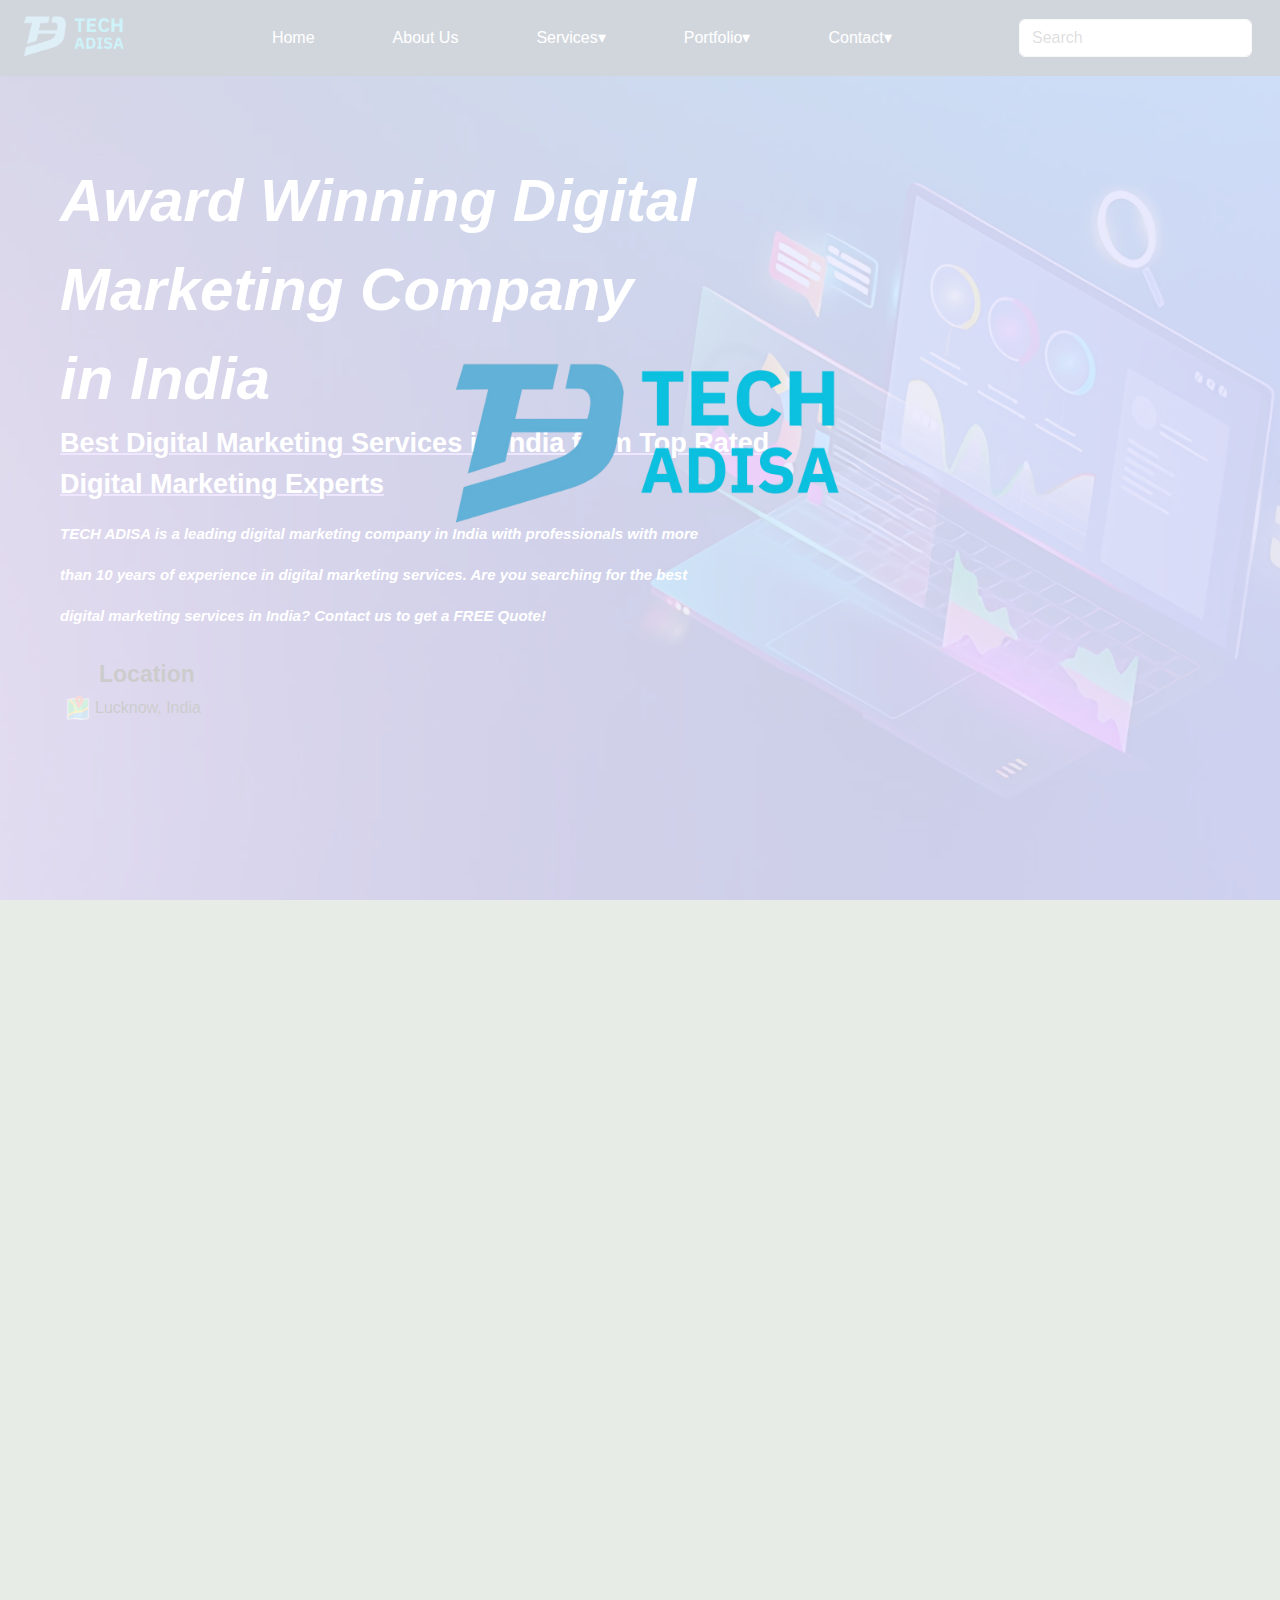
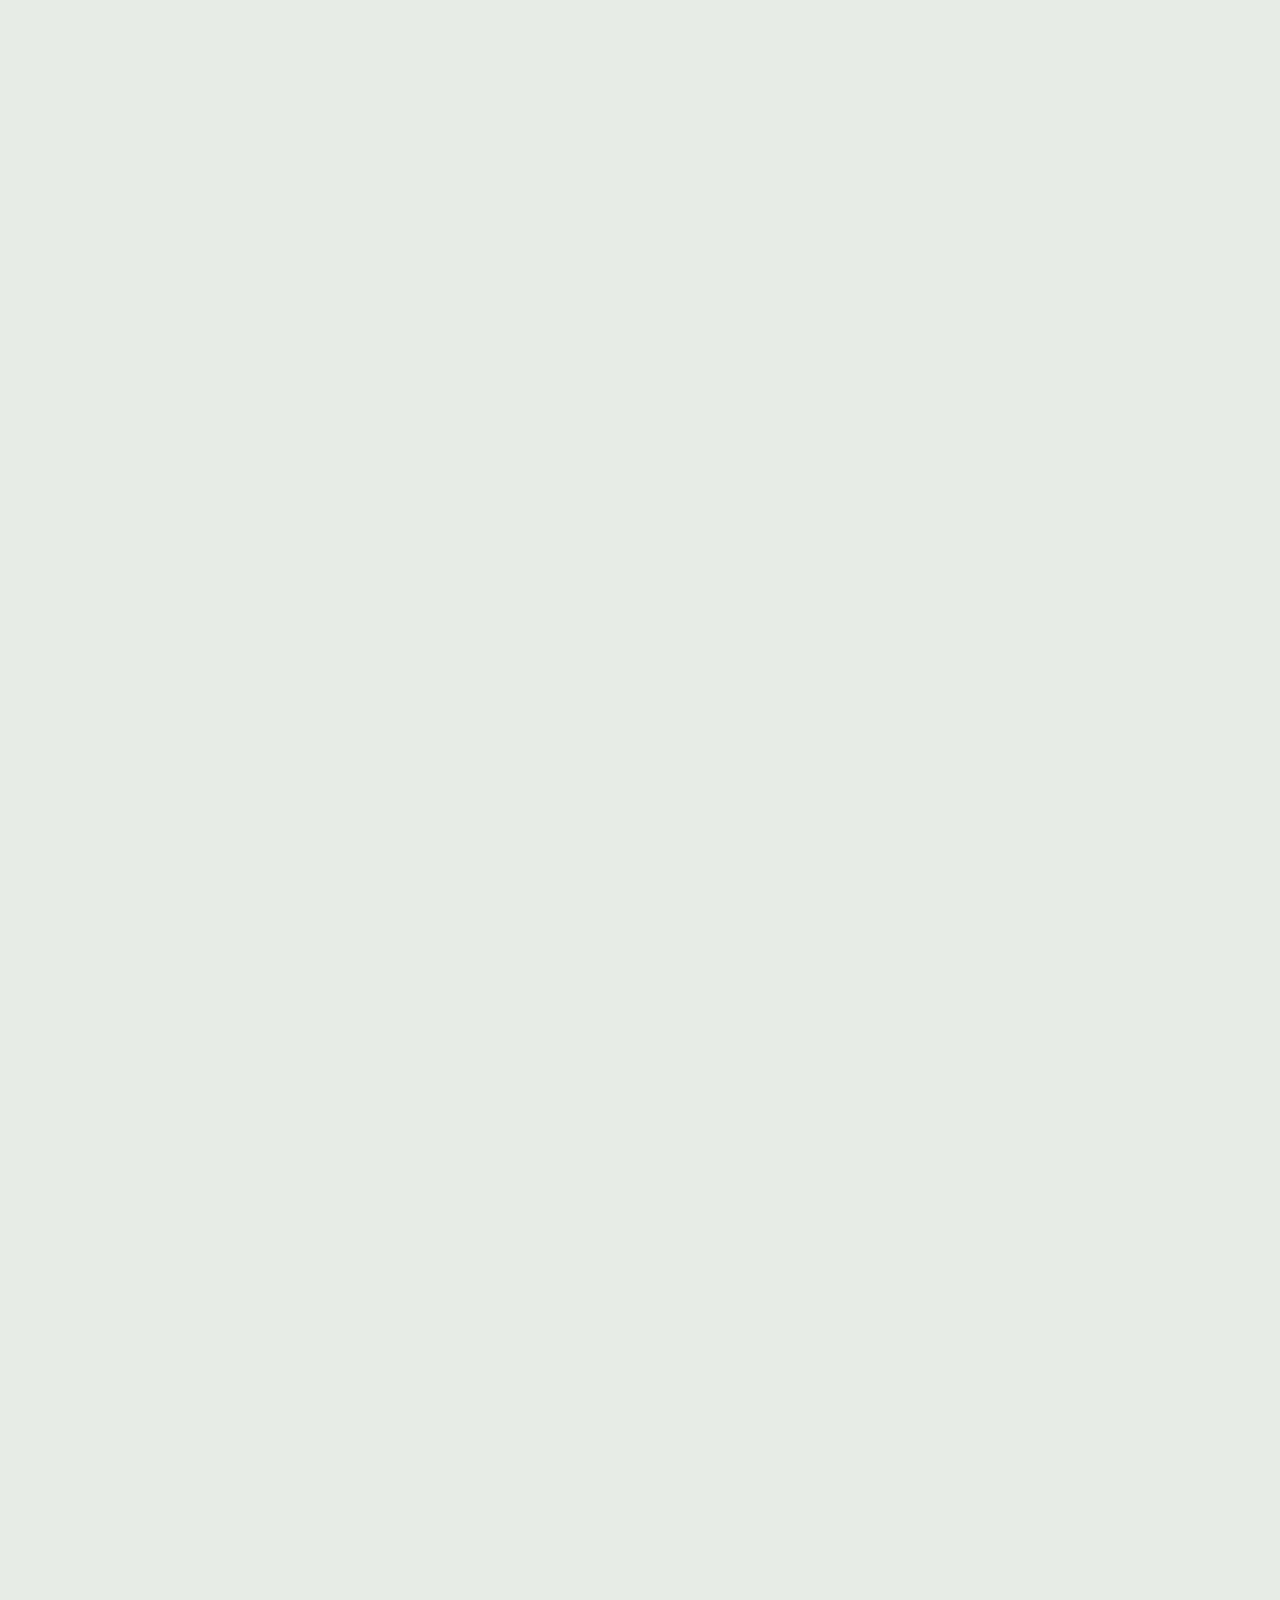
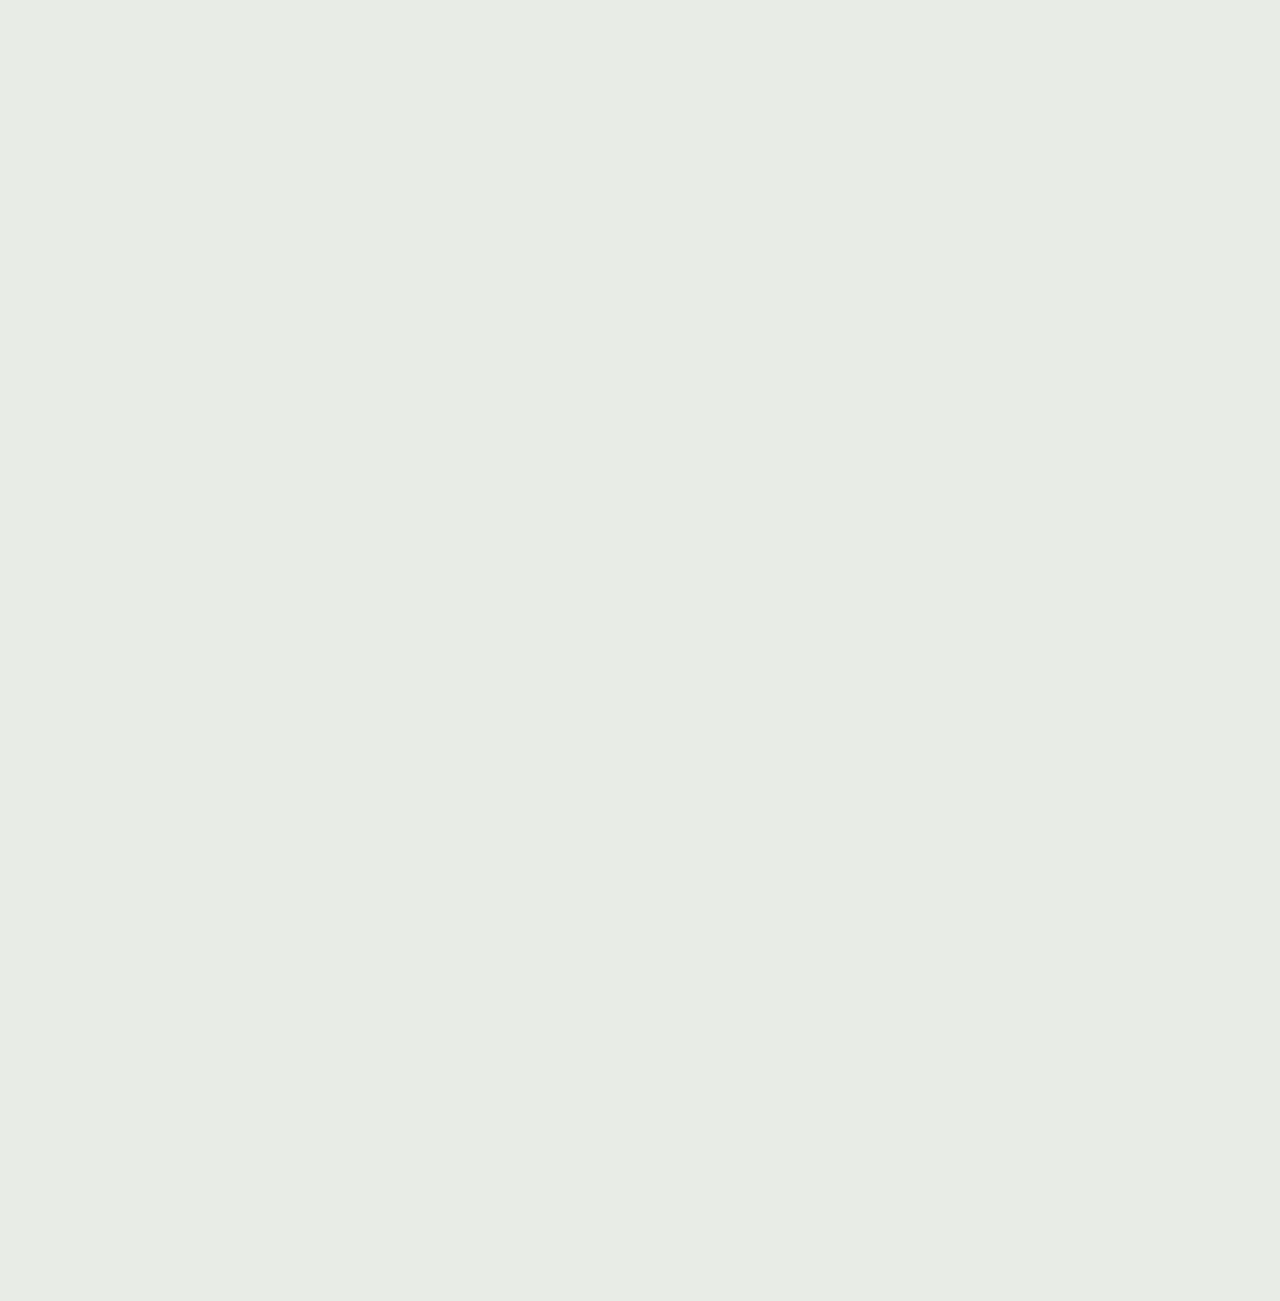
==== TECH-ADISA-main new (2)/TECH-ADISA-main/TECH-ADISA/index.html @ db312971 "Add files via upload" ====
<!DOCTYPE html>
<html lang="en">

<head>
  <meta charset="UTF-8">
  <meta name="viewport" content="width=device-width, initial-scale=1.0">
  <link rel="preconnect" href="https://fonts.googleapis.com">
  <link rel="preconnect" href="https://fonts.gstatic.com" crossorigin>
  <link href="https://fonts.googleapis.com/css2?family=Noto+Serif:ital,wght@0,100..900;1,100..900&display=swap"
    rel="stylesheet">
  <title>Tech Adisa</title>
  <link href="https://cdn.jsdelivr.net/npm/bootstrap@5.3.3/dist/css/bootstrap.min.css" rel="stylesheet"
    integrity="sha384-QWTKZyjpPEjISv5WaRU9OFeRpok6YctnYmDr5pNlyT2bRjXh0JMhjY6hW+ALEwIH" crossorigin="anonymous">
  <link rel="stylesheet" href="styles.css">
  <link rel="stylesheet" href="https://cdnjs.cloudflare.com/ajax/libs/font-awesome/4.7.0/css/font-awesome.min.css">
</head>

<body>
  <div id="preloader">
    <a href="#"><img src="images/logo.png" alt="Company Logo"></a>
    <a href="#"><img src="images/TECH-ADISA.png" alt="Company Logo"></a>
  </div>

  <main>
    <nav class="navbar">
      <div class="logo">
        <a href="#"><img src="images/logo.png" alt="Company Logo"></a>
        <a id="tech" href="#">
          <img src="images/TECH-ADISA.png" alt="Company Logo">
        </a>

      </div>
      <ul class="nav-links">
        <li class="dropdown">
          <a href="#home">Home</a>
        </li>
        <li class="dropdown">
          <a href="#about">About Us</a>
        </li>
        <li class="dropdown">
          <a href="#services">Services▾</a>
          <div class="dropdown-content">
            <a href="#service1">SEO Services</a>
            <ul class=" dropdown menu dropdown sub-menu">
              <li>
                <a class="dropdown-item" href="#">Local SEO</a>
              </li>
              <li>
                <a class="dropdown-item" href="#">Small bussiness SEO</a>
              </li>
              <li>
                <a class="dropdown-item" href="#">Outsource SEO</a>
              </li>
              <li>
                <a class="dropdown-item" href="#">On page SEO</a>
              </li>
              <li>
                <a class="dropdown-item" href="#">Off page SEO</a>
              </li>
            </ul>
            <a href="#service2">SMM Services</a>
            <a href="#service3">Social media management6</a>
            <a href="#service4">SMO Services</a>
            <a href="#service5">Software</a>
            <a href="#service6">PPC Services</a>
            <a href="#service7">Web Development</a>
            <a href="#service7">Graphic Design</a>
            <a href="#service7">Web Design Services</a>
          </div>
        </li>
        <li class="dropdown">
          <a href="#portfolio">Portfolio▾</a>
          <div class="dropdown-content">
            <a href="#portfolio1">Projects</a>
            <a href="#portfolio2">Case Studies</a>
          </div>
        </li>
        <li class="dropdown">
          <a href="#contact">Contact▾</a>
          <div class="dropdown-content">
            <a href="#contact1">Reach Us</a>
          </div>
        </li>
      </ul>
      <form class="d-flex" role="search">
        <input class="form-control me-2" type="search" placeholder="Search" aria-label="Search">
      </form>
      <div class="hamburger" onclick="toggleMenu()">
        <div class="line"></div>
        <div class="line"></div>
        <div class="line"></div>
      </div>
    </nav>

    <div class="background-container">
      <!-- Main content goes here -->
      <h1 class="text">Award Winning Digital Marketing Company in India</h1>
      <p id="underline" class="text">Best Digital Marketing Services in India from Top Rated Digital Marketing Experts
      </p>
      <p id="discription" class="text">TECH ADISA is a leading digital marketing company in India with professionals
        with more than 10 years of experience in digital marketing services.

        Are you searching for the best digital marketing services in India? Contact us to get a FREE Quote!</p>
      <h3 class="text" id="location" style="text-decoration: none;">Location</h3>
      <a style="text-decoration: none;" class="text" href="https://maps.app.goo.gl/wtgh5M9cPgE8fZ1Z8">
        <img src="images/map.png" alt="Small Image" class="responsive-image">
        <span class="map">Lucknow, India</span>
      </a>
      </a>
    </div>

    <div class="title-container">
      <h1 class="main-title">The Companies We Empower</h1>
    </div>

    <div class="wrapper">
      <div class="item item1"><img class="photo" src="images/logo-1.png" alt="3M Logo"></div>
      <div class="item item2"><img src="images/logo-2.png" alt="Barstool Store Logo"></div>
      <div class="item item3"><img src="images/logo-3.png" alt="Budweiser Logo"></div>
      <div class="item item4"><img src="images/logo-4.png" alt="BuzzFeed Logo"></div>
      <div class="item item5"><img src="images/logo-5.png" alt="Forbes Logo"></div>
      <div class="item item6"><img src="images/logo-6.png" alt="Macy's Logo"></div>
      <div class="item item7"><img src="images/logo-1.png" alt="Men's Health Logo"></div>
      <div class="item item8"><img src="images/logo-4.png" alt="MrBeast Logo"></div>
    </div>
    <hr>

    <div class="headline-container">
      <h1 class="headline">Grow Your Business with RankON Technologies: A Trusted Digital Marketing Company In India
      </h1>
    </div>

    <div class="container2">
      <!-- Left Side: Image Section -->
      <div class="image-section">
        <img src="images/emoloyee.jpeg" alt="Main Image" class="main-image">
        <div class="small-images">
          <img src="images/mini-images1.jpg" alt="Small Image 1" class="small-image">
          <img src="images/mini-images2.jpg" alt="Small Image 2" class="small-image">
          <img src="images/mini-images3.jpg" alt="Small Image 3" class="small-image">
          <img src="images/mini-images4.jpg" alt="Small Image 4" class="small-image">
        </div>
      </div>

      <!-- Right Side: Content Section -->
      <div class="content-section spacing-between-paragraphs">
        <p>TECH ADISA has helped more than 500 businesses to get top-quality digital marketing services
          worldwide. Our digital marketing company has been helping businesses for more than 10 years and offering the
          best digital marketing services to make their business more profitable.</p>


        <p>Our digital marketing company can design and execute digital marketing strategies for various platforms like
          Facebook, Twitter, Instagram, Pinterest, YouTube and more.</p>


        <p>Our efforts are not limited to creating digital marketing strategies only, but we provide comprehensive
          digital marketing services. Tech Adisa is a certified digital marketing company with more than 20+
          team members having great experience in providing digital marketing services. If you are a business and want
          to know how digital marketing can help your business to grow then we can offer you digital marketing
          consulting at very affordable charges.</p>
        <!-- More content -->
      </div>
    </div>
    </div>
    <!--our story -->
    <div class="our-story">
      <div class="container">
        <div class="main-text">
          <h4>Our Story</h4>
          <p>
            Transforming your vision into digital success with cutting-edge marketing strategies and innovative web
            development solutions.
          </p>
        </div>
        <div class="wrapper">
          <div class="container3">
            <i class="fa solid fa-user-plus"></i>
            <span class="num" data-value="400">000</span>
            <span class="team">team size</span>
          </div>
          <div class="container3">
            <i class="fa solid fa-user-plus"></i>
            <span class="num" data-value="340">120</span>
            <span class="team">experience</span>
          </div>
          <div class="container3">
            <i class="fa solid fa-user-plus"></i>
            <span class="num" data-value="890">435</span>
            <span class="team">project</span>
          </div>
        </div>
      </div>
   </div>
    </div>
    </div>

    <!-- what we do-->
    <div class="what-we-do">
      <div class="container">
        <div class="we-do-desc">
          <div class="row">
            <div class="col-md-6">
              <h2>What We Do</h2>
              <h3>Fast, Secure, SEO & Mobile Friendly <br>
                Website Development Services In India</h3>
            </div>
            <div class="col-md-6">
              <p>
                It is time to make a change. Our team will assist you in planning and implementing a
                complete system makeover for improved usability and scalability.
              </p>
            </div>
          </div>
        </div>
        <div class="wedo-card-box">
          <div class="row">
            <div class="col-md-4">
              <div class="wedo-card">
                <div class="card-body">
                  <h5 class="card-title">Digital Marketing</h5>
                  <p class="card-body">
                    We provide digital marketing services to help businesses grow and reach their target audience.
                  </p>
                  <a href="form.html" class="btn btn-primary">more</a>
                </div>
              </div>
            </div>
            <div class="col-md-4">
              <div class="wedo-card">
                <div class="card-body">
                  <h5 class="card-title">web development</h5>
                  <p class="card-body">
                    We provide digital marketing services to help businesses grow and reach their target audience.
                  </p>
                  <a href="form.html" class="btn btn-primary">more</a>
                </div>
              </div>
            </div>
          </div>
        </div>
      </div>
    </div>
    <!--engagement model-->
    <div class="eng-model">
      <div class="container">
        <div class="head-text text-start">
          <h4><b>Our engagement models empower you to determine<br>
              control and responsibility with ease</b></h4>
          <p>Unlock maximum ROI with techadisa dynamic engagement models tailored to suit your project
            needs,empowering
            customers to choose the perfect fit <br>
            for success. Trust our expertise for suggested engagement models aligned with your project requirements.
          </p>
        </div>
        <div class="eng-card-box">
          <div class="row">
            <div class="col-md-4">
              <div class="first eng-card">
                <div class="card-body">
                  <div class="card-title">
                    <img src="tag.png" alt="icon" width="42" height="40">
                    <h5><b>Fix price Projects</b></h5>
                  </div>
                  <p class="card-text">pre decide price structure that suits small and medium enterprises.</p>
                  <a href="form.html" class="btn btn-primary">more</a>
                </div>
              </div>
            </div>
            <div class="col-md-4">
              <div class=" second eng-card">
                <div class="card-body">
                  <div class="card-title">
                    <img src="" alt="icon" width="42" height="40">
                    <h5><b>Time and material model.</b></h5>
                  </div>
                  <p class="card-text">time & resource as basis parameter for flexible development model.</p>
                  <a href="form.html" class="btn btn-primary">more</a>
                </div>
              </div>
            </div>
            <div class="col-md-4">
              <div class="third eng-card">
                <div class="card-body">
                  <div class="card-title">
                    <img src="" alt="icon" width="42" height="40">
                    <h5><b>Hire a team</b></h5>
                  </div>
                  <p class="card-text">Choose the resource for complete involvement in project development</p>
                  <a href="form.html" class="btn btn-primary">more</a>
                </div>
              </div>
            </div>
          </div>
        </div>
      </div>
    </div>
  </main>

  <footer>
    <!-- Footer content -->
    <div id="newsletter" class="newsletter">
      <h2>Subscribe to our newsletter </h2>
      <ul class="d-flex justify-content-between p-4">
        <li>Latest technology buzz</li>
        <li>Thought leadership content</li>
        <li>Annoucement and promotions</li>
        <li>Thought Leadership Content</li>
      </ul>
      <form class="d-flex" role="search">
        <input class="form-control " type="search" placeholder=" Enter email" aria-label="Search">
        <button class="btn btn-outline-dark" type="submit"> Subscribe
          now</button>
      </form>
    </div>
    <!-- Section: Social media -->
    <footer class="text-center text-lg-start text-white" style="background-color: #1d7198">
      <section class="d-flex justify-content-between p-4" style="background-color: #124a77">
        <!-- Left -->
        <div class="social">
          <span>Get connected with us on social networks:</span>
        </div>
        <div>
          <a href="https://www.facebook.com/TechAdisa?mibextid=JRoKGi" target="_blank"
            class="btn btn-outline-light btn-floating" class="text-white me-4">
            <i class="fa fa-facebook-official"></i>
          </a>
          <a href="https://x.com/TechAdisa?t=1lbjoxIo5ROdxEB4mGeyOw&s=09" target="_blank"
            class="btn btn-outline-light btn-floating" class="text-white me-4">
            <i class="fa fa-twitter square"></i>
          </a>
          <a href="techadisa.com" class="btn btn-outline-light " target="_blank" class="text-white me-4">
            <i class="fa fa-google square"></i>
          </a>
          <a href="https://www.instagram.com/tech.adisa?igsh=dHBhaGoxZWlkYjRz" target="_blank"
            class="btn btn-outline-light" class="text-white me-4">
            <i class="fa fa-instagram"></i>
          </a>
          <a href="https://www.linkedin.com/company/techadisa/" target="_blank" class="btn btn-outline-light"
            class="text-white me-4">
            <i class="fa fa-linkedin square"></i>
          </a>
          <a class="btn btn-outline-light" class="text-white me-4">
            <i class="fa fa-github"></i>
          </a>
        </div>
      </section>
      <!-- Section: Social media -->

      <!-- Section: Links  -->
      <section class="">
        <div class="container text-center text-md-start mt-5">
          <!-- Grid row -->
          <div class="row mt-3">
            <!-- Grid column -->
            <div class="col-md-3 col-lg-4 col-xl-3 mx-auto mb-4">
              <!-- Content -->
              <h6 class="text-uppercase fw-bold">Tech adisa</h6>
              <hr class="mb-4 mt-0 d-inline-block mx-auto"
                style="width: 60px; background-color: #7c4dff; height: 2px" />
              <p>
                Here you can use rows and columns to organize your footer
                content. Lorem ipsum dolor sit amet, consectetur adipisicing
                elit.
              </p>
            </div>
            <!-- Grid column -->

            <!-- Grid column -->
            <div class="col-md-2 col-lg-2 col-xl-2 mx-auto mb-4">
              <!-- Links -->
              <h6 class="text-uppercase fw-bold">Packages</h6>
              <hr class="mb-4 mt-0 d-inline-block mx-auto"
                style="width: 60px; background-color: #7c4dff; height: 2px" />
              <p>
                <a href="#!" class="text-white">SEO Packages</a>
              </p>
              <p>
                <a href="#!" class="text-white">PPM Packages</a>
              </p>
              <p>
                <a href="#!" class="text-white">SMM Packages</a>
              </p>
              <p>
                <a href="#!" class="text-white">FACEBOOK Packages</a>
              </p>
            </div>
            <!-- Grid column -->

            <!-- Grid column -->
            <div class="col-md-3 col-lg-2 col-xl-2 mx-auto mb-4">
              <!-- Links -->
              <h6 class="text-uppercase fw-bold">SERVICES</h6>
              <hr class="mb-4 mt-0 d-inline-block mx-auto"
                style="width: 60px; background-color: #7c4dff; height: 2px" />
              <p>
                <a href="#!" class="text-white">Digital Marketing</a>
              </p>
              <p>
                <a href="#!" class="text-white">Web Development</a>
              </p>
              <p>
                <a href="#!" class="text-white">SMM Services</a>
              </p>
              <p>
                <a href="#!" class="text-white">SEO Services</a>
              </p>
              <p>
                <a href="#!" class="text-white">SMO Services</a>
              </p>
              <p>
                <a href="#!" class="text-white">PPC Services</a>
              </p>
            </div>
            <!-- Grid column -->

            <!-- Grid column -->
            <div class="col-md-4 col-lg-3 col-xl-3 mx-auto mb-md-0 mb-4">
              <!-- Links -->
              <h6 class="text-uppercase fw-bold">Contact</h6>
              <hr class="mb-4 mt-0 d-inline-block mx-auto"
                style="width: 60px; background-color: #7c4dff; height: 2px" />
              <p><i class="fas fa-home mr-3"></i>216 Plika Bazar, Kapoorthala</p>
              <p><i class="fas fa-home mr-3"></i>Lucknow,UP</p>
              <p><i class="fas fa-envelope mr-3"></i> support@techadisha.com</p>
              <p><i class="fas fa-phone mr-3"></i> +91 9650385672</p>
            </div>
            <!-- Grid column -->
          </div>
          <!-- Grid row -->
        </div>
      </section>
      <!-- Section: Links  -->
      <div class="text-center p-3" style="background-color: rgba(0, 0, 0, 0.2)">

    </footer>
    <!-- Footer -->
    </div>
    <!-- End of .container -->
  </footer>


  <div class="alert alert-warning alert-dismissible fade show" role="alert">
    We use cookies to ensure that we give you the best experience on our website. If you continue to use this site we
    will assume that you are happy with it.
    <button type="button" class="btn-close" data-bs-dismiss="alert" aria-label="Close"></button>
  </div>
  <script src="https://cdn.jsdelivr.net/npm/bootstrap@5.3.3/dist/js/bootstrap.bundle.min.js"
    integrity="sha384-YvpcrYf0tY3lHB60NNkmXc5s9fDVZLESaAA55NDzOxhy9GkcIdslK1eN7N6jIeHz"
    crossorigin="anonymous"></script>
  <script src="scripts.js"></script>
</body>

</html>
---- TECH-ADISA-main new (2)/TECH-ADISA-main/TECH-ADISA/styles.css ----
/* Apply box-sizing globally */
*,
*::before,
*::after {
    box-sizing: border-box;
}

/* Reset margin and padding for body and html */
body, html {
    margin: 0;
    padding: 0;
    font-family: Arial, sans-serif;
    height: 100%; /* Ensure full height */
    overflow-x: hidden; /* Prevent horizontal scrollbars */
    background-color: #e8ece6;
}

/* Preloader styles */
#preloader {
    position: fixed;
    top: 0;
    left: 0;
    width: 100%;
    height: 100%;
    background: rgba(255, 255, 255, 0.8); /* White background with some opacity */
    display: flex;
    justify-content: center;
    align-items: center;
    z-index: 9999;
}

#preloader img {
    width: 200px; /* Adjust size as needed */
    height: 200px;
}

/* Hide the body content initially */
.hidden {
    visibility: hidden;
}

/* Navbar styles */
.navbar {
    display: flex;
    justify-content: space-between;
    align-items: center;
    background-color: #1d3557;
    padding: 13px 20px;
    position: sticky; /* Sticky position */
    top: 0; /* Stick to the top */
    z-index: 1000; /* Ensure it's above other elements */
    width: 100%;
}

/* Ensure the logo and tech image align correctly */
#tech img, .logo img {
    height: 50px;
}

/* Responsive menu styles */
.nav-links {
    list-style: none;
    display: flex;
    margin: 0;
    padding: 0;
}

.nav-links li {
    position: relative;
    margin-left: 20px;
}

.nav-links a {
    color: #fff;
    text-decoration: none;
    padding: 20px 29px;
    transition: background-color 0.3s;
}

.nav-links a:hover {
    background-color: #555;
    border-radius: 5px;
}

.dropdown-content {
    display: none;
    position: absolute;
    background-color: #ffffff;
    min-width: 160px;
    box-shadow: 0px 8px 16px rgba(0, 0, 0, 0.2);
    z-index: 1;
}

.dropdown-content a {
    color: #7c4dff;
    padding: 10px 7px;
    text-decoration: none;
    display: block;
    transition: background-color 0.3s;
}

.dropdown-content a:hover {
    background-color: #ddd;
}

.dropdown:hover .dropdown-content {
    display: block;
}

.dropdown:hover > a {
    background-color: #ab9797;
    border-radius: 5px;
}

/* Hamburger menu styles for mobile */
.hamburger {
    display: none;
    flex-direction: column;
    cursor: pointer;
}

.hamburger .line {
    width: 25px;
    height: 3px;
    background-color: white;
    margin: 4px 0;
    transition: all 0.3s;
}

/* Responsive styles */
@media (max-width: 768px) {
    .nav-links {
        display: none;
        flex-direction: column;
        width: 100%;
    }

    .nav-links.active {
        display: flex;
    }

    .dropdown-content {
        position: static;
        box-shadow: none;
    }

    .dropdown:hover .dropdown-content {
        display: none;
    }

    .hamburger {
        display: flex;
    }
}

/* Background container styles */
.background-container {
    position: relative;
    width: 100vw; /* Full viewport width */
    min-height: 95vh; /* Minimum height to ensure content visibility */
    padding: 20px; /* Padding to ensure content isn't stuck to edges */
    background-image: url(images/bg.png);
    background-size: cover; /* Cover the entire container */
    background-position: center;
    background-repeat: no-repeat;
}

/* Text styling */
.text {
    position: relative;
    font-family: Arial, sans-serif;
    color: rgb(255, 255, 255);
    margin-left: 40px;
}

.background-container h1 {
    font-weight: 750;
    font-style: italic;
    width: 50vw;
    margin-top: 60px;
    line-height: 89px;
    font-size: 60px;
}

#underline {
    font-weight: 700;
    font-style: normal;
    width: 56vw;
    margin-top: -8px;
    line-height: 41px;
    font-size: 27px;
    text-decoration-line: underline; /* Adds underline */
    text-decoration-color: rgb(174, 134, 255); /* Color of the underline */
    text-decoration-style: solid; /* Style of the underline (solid, dashed, dotted) */
    text-decoration-thickness: 2px; /* Thickness of the underline */
}

#discription {
    font-weight: 700;
    font-style: oblique;
    width: 50vw;
    margin-top: -8px;
    line-height: 41px;
    font-size: 15px;
}

#discription {
    font-weight: 700;
    font-style: oblique;
    width: 50vw;
    margin-top: -8px;
    line-height: 41px;
    font-size: 15px;
}

#certificate {
    position: absolute;
    top: 10%;
    right: 19px;
    width: 40%;
    height: auto; /* Ensure it scales properly */
}

#location {
    color: rgb(0, 0, 0);
    font-weight: 700;
    font-style: normal;
    width: auto; /* Adjust width to fit content */
    margin-top: 2%;
    font-size: 23px;
    margin-left: 79px;
}

/* Small image styles */
.responsive-image {
    display: inline;
    margin-top: 0%;
    margin-left: 0.4%;
    width: 2vw;
    height: auto; /* Maintain aspect ratio */
}

.map {
    margin-left: 0px;
    color: black;
}

/* our story*/
div.our-story{
    padding: 30px 30px;
}

.main-text h4{
    text-align: center;
    font-size: 25px;
    font-weight: 700;
}

.main-text p{
    text-align: center;
    font-size: 18px;
    font-weight: 500;
}

/*wrapper section*/
.wrapper{
    position:absolute;
    display: flex;
    width: 100%;
}

.container3{
    width: 28vmin;
    height: 28vmin;
    display: flex;
    flex-direction: column;
    justify-content: center;
    position: relative;
    justify-content: space-around;
    padding: 20px;
    font-size: 24px;
}

i{
    text-align: center;
}
span.num{
    color: #7c4dff;
    text-align: center;
    font-weight: 600;
    font-size: 28px;
    

}
span.team{
    color: rgb(20, 20, 20);
    text-align: center;
    font-weight: 500;
}

@media screen and (max-width:1024px) {
    .wrapper{
        width: 100%;

    }
    .container{
         height: 26vmin;
         width: 26vmin;
         font-size: 12px;
    }
}


/* what we do*/

@media (min-width: 1200px) {
    .container {
      max-width: 1140px !important;
    }
  }
 div.what-we-do{
    padding: 50px 5px;
    background-color: #83a9e2;
    position: relative;
 }
 
 div.we-do-desc h2{
    font-size: 40px;
    font-weight: 500px;

 }

 div.we-do-desc h3{
    font-size: 25px;
    font-weight: 400;
 }

 div.we-do-desc p{
    font-size: 18px;
    font-weight: 200px;
 }

 /*wedo card box*/
 div.wedo-card{
    background-color: #e63946;
    border-radius: 20px;
    padding: 20px 40px;
    box-shadow: 0px 5px  15px rgba(0, 0, 0, 0.25) ;

 }
.wedo-card h5{
    font-size: 20px;
    font-weight: bold;
}
 
.wedo-card p{
    font-size: 14px;
}


/*engagement model*/
div.eng-model{
    background-color:#f5f5f5;
    padding: 50px 35px;
    font-weight: 400;
}

div.eng-model.head-text.text-start{
    text-align: left;
}


div.eng-model.head-text.text-start.h4{
    color: #070f29;
    margin-bottom: 10px;
    font-weight: 600;
    padding: 30px;
    font-size: 32px;
    font-family: 'Droid Serif', serif;
}


div.eng-card-box{
    margin-top: 20px;
    padding: 40px;
    font-size: 20px;
}
.eng-card-box{
    background-color: #a8dadc;
    border-radius: 20px;
    padding: 10px 60px;
    width: 200px;
    box-shadow: 0px 5px  15px rgba(0, 0, 0, 0.25) ;
    width: 100%;
    
}



div.newsletter{
    text-align: center;
    padding: 60px;
    background-color: #c5cad2;
   
}

Div.newsletter h2{
    font-weight: 700;
}

div.newsletter ul{
    display: block;
    font-size: 12px;
    color: #070f29;
    font-weight: 600; 
}
.h1.title-large-text{
    font-family: 'Droid Serif', serif;
    justify-items: center;

}
/*responsive*/

/* FORM PAGE*/

.main.page.container{
    padding: 50px;
}

.page-heading{
    text-align: center;
    padding-top: 90px;
    font-size: large;
}

.small-container {
    max-width: 965px;
    width: 100%;
    margin: 0 auto;
    padding: 20px 20px;
  }

.form-group{
    margin-bottom: 30px;
  }

.text-button{
    text-align: right;
    margin-bottom: 30px;
}


.title-container {
    width: 100%;
    height: 20vh; /* 20% of the viewport height */
    display: flex;
    align-items: center;
    justify-content: center;
    background-color: #e0e0e0; /* Light gray background */
    text-align: center;
    box-sizing: border-box; /* Include padding in the element's width and height */
}

/* Title styling */
.main-title {
    font-size: 2.5vw; /* Responsive font size based on viewport width */
    color: #000000; /* Dark gray text color */
    margin: 0;
    font-family: "Noto Serif", serif;
    text-decoration: underline;
    text-decoration-color: rgb(62, 62, 71);
    text-decoration-thickness: 3px;
    text-decoration-style: solid;
}

.wrapper {
    width: 100%;
    max-width: 1536px;
    height: 22vh; /* Wrapper height set in viewport height */
    position: relative;
    overflow: hidden;
    display: flex;
    align-items: center;
    background-color: #ddd;
}
hr {
    margin: 0 0;
    height: 2px;
    border: none;
    background-color: #000;
    width: 100%;
}

.wrapper::before,
.wrapper::after {
    content: '';
    position: absolute;
    top: 0;
    width: 50px;
    height: 100%;
    background: linear-gradient(to right, rgb(127 127 138 / 85%), rgba(0, 0, 255, 0));
    z-index: 1;
}

.wrapper::after {
    right: 0;
    background: linear-gradient(to left, rgb(127 127 138 / 85%), rgba(0, 0, 255, 0));
}

@keyframes scrollLeft {
    to {
        left: -200px;
    }
}

.item {
    width: calc(12.5% - 10px); /* Adjusts based on wrapper width */
    height: 100%; /* Adjusts based on wrapper height, scales with screen height */
    position: absolute;
    left: max(calc(200px * 8), 100%);
    animation-name: scrollLeft;
    animation-duration: 30s;
    animation-timing-function: linear;
    animation-iteration-count: infinite;
}

.item img {
    width: 100%;
    height: 100%; /* Adjust height to fit the item’s container */
    object-fit: contain;
}

.item1 { animation-delay: calc(30s / 8 * (8 - 1) * -1); }
.item2 { animation-delay: calc(30s / 8 * (8 - 2) * -1); }
.item3 { animation-delay: calc(30s / 8 * (8 - 3) * -1); }
.item4 { animation-delay: calc(30s / 8 * (8 - 4) * -1); }
.item5 { animation-delay: calc(30s / 8 * (8 - 5) * -1); }
.item6 { animation-delay: calc(30s / 8 * (8 - 6) * -1); }
.item7 { animation-delay: calc(30s / 8 * (8 - 7) * -1); }
.item8 { animation-delay: calc(30s / 8 * (8 - 8) * -1); }

.headline-container {
    width: 100%;
    height: 20vh; /* 20% of the viewport height */
    display: flex;
    align-items: center;
    justify-content: center;
    background-color: #ffffff; /* Light gray background */
    text-align: center;
    padding: 10px;
    box-sizing: border-box; /* Include padding in the element's width and height */
}

/* Headline styling */
.headline {
    font-size: 2.5vw; /* Responsive font size based on viewport width */
    color: #333; /* Dark gray text color */
    margin: 0;
    font-family: "Noto Serif", serif;
    text-decoration: underline;
    text-decoration-color: rgb(222, 222, 255);
    text-decoration-thickness: 5px;
    text-decoration-style: wavy;


}


.container2 {
    background-color: #ffffff;
    position: relative;
    width: 100vw; /* Full viewport width */
    min-height: 95vh; /* Minimum height to ensure content visibility */
    padding: 20px; /* Padding to ensure content isn't stuck to edges */
    background-size: cover; /* Cover the entire container */
    background-position: center;
    background-repeat: no-repeat;
    display: flex;
    justify-content: space-between;
    align-items: center;
    height: 100vh;
    padding: 20px;
    box-sizing: border-box;
}



.image-section {
    position: relative;
    width: 50%;
    display: flex;
    justify-content: center;
    align-items: center;
    height: 82%;
}

.main-image {
    width: 26.74vw;
    height: 26.74vw;
    border-radius: 50%;
    border: 15px solid transparent; /* Transparent border to create space */
    box-shadow: 0 0 0 3px transparent; /* Transparent space between image and dashed border */
    outline: 0.27vw dashed rgb(196, 196, 197); /* Thin dashed border */
    object-fit: cover;
    position: relative;
}




.small-images {
    position: absolute;
    top: 50%;
    left: 50%;
    transform: translate(-50%, -50%);
    width: 33.42vw;
    height: 33.42vw;
    display: flex;
    justify-content: center;
    align-items: center;
    pointer-events: none;
}

.small-image {
    margin-top: 3%;
    width: 6.68vw;
    height: 6.68vw;
    border-radius: 50%;
    border: 0.27vw dashed rgb(107, 107, 193);
    object-fit: cover;
    position: absolute;
}

/* Positioning the small images around the main image */
.small-image:nth-child(1) {
    top: calc(50% - 4.5vw);
    left: calc(50% - 18vw);
}

.small-image:nth-child(2) {
    top: calc(50% - 16vw);
    left: calc(50% - 10vw);
}

.small-image:nth-child(3) {
    top: calc(50% + 7vw);
    left: calc(50% - 13vw);
}

.small-image:nth-child(4) {
    top: calc(50% - 16vw);
    left: calc(50% + 4vw);
}

.content-section {
    width: 50%;
    padding: 20px;
    font-weight: 700;
    font-style: oblique;
    line-height: 44px;
    font-size: 17px;
}

/* Adjust layout for smaller screens */
@media (max-width: 1024px) {
    #certificate {
        width: 50vw;
        top: 20px;
        right: 20px;
    }

    .background-container h1 {
        width: 50vw;
        font-size: 50px;
        line-height: 70px;
        margin-left: 20px;
    }

    #underline, #discription {
        width: 50vw;
        margin-left: 20px;
    }

    .item {
        width: 150px; /* Adjust size for medium screens */
    }
}

@media (max-width: 768px) {
    #certificate {
        width: 55vw;
        top: 20px;
        right: 20px;
    }

    .background-container h1 {
        width: 60vw;
        font-size: 35px;
        line-height: 45px;
        margin-left: 15px;
    }

    #underline, #discription {
        width: 60vw;
        margin-left: 15px;
        font-size: 14px;
    }

    .item {
        width: 100px; /* Adjust size for smaller screens */
    }

    .wrapper {
        height: 15vh; /* Reduce wrapper height for smaller screens */
    }
    .headline {
        font-size: 4vw; /* Adjust font size for smaller screens */
    }
    .main-title {
        font-size: 4vw; /* Adjust font size for smaller screens */
    }
}
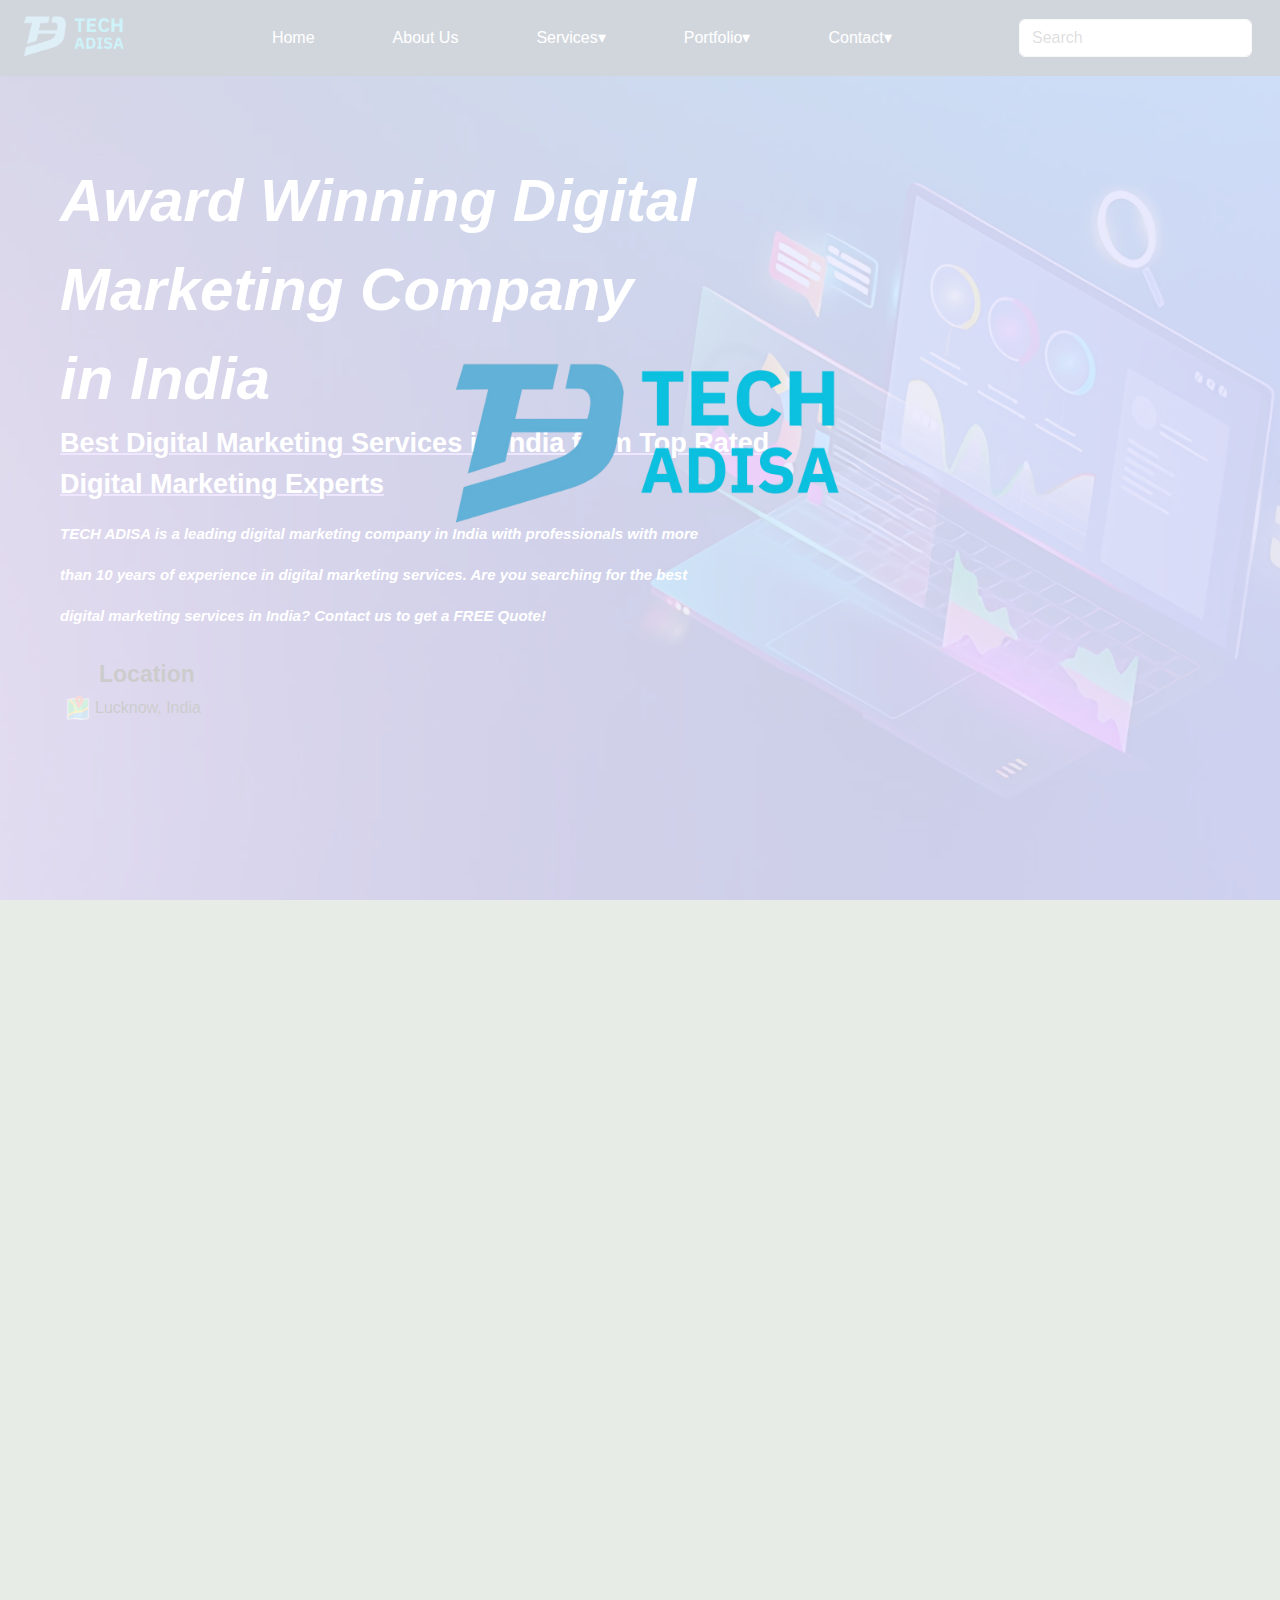
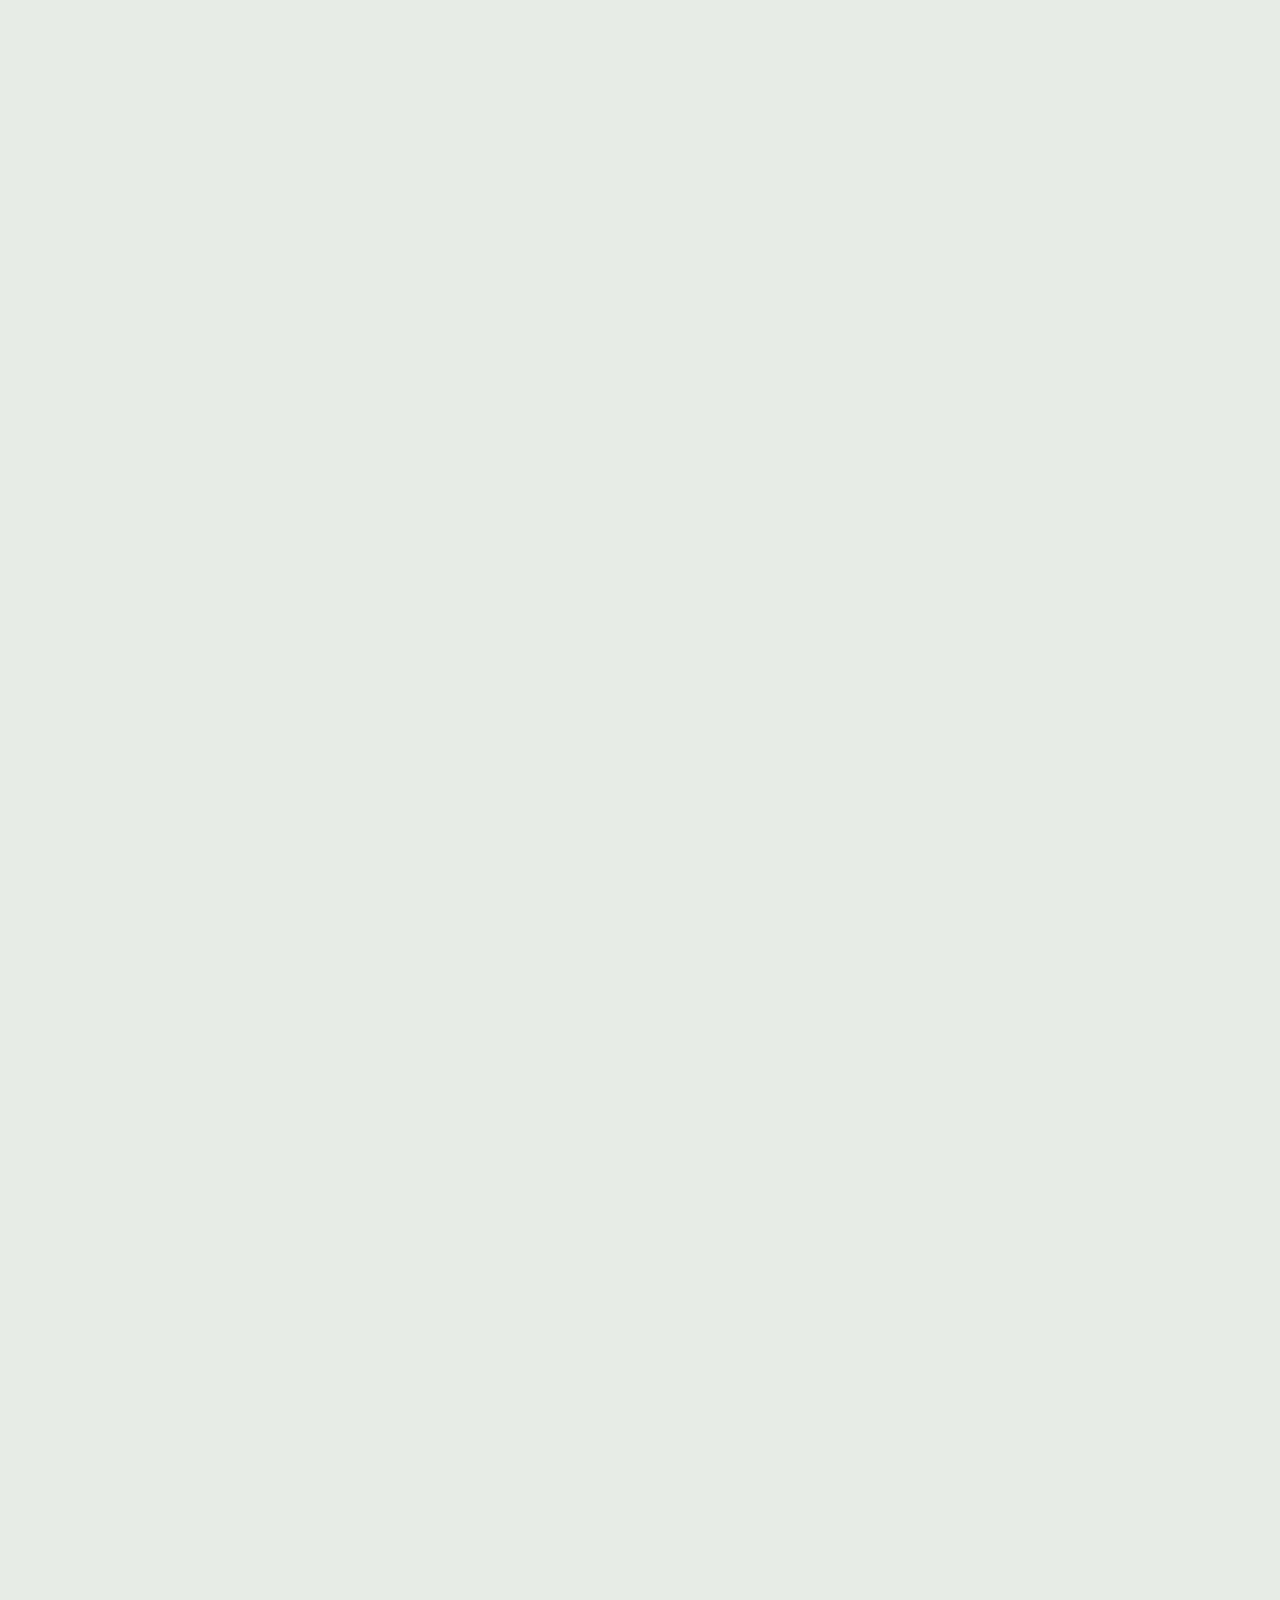
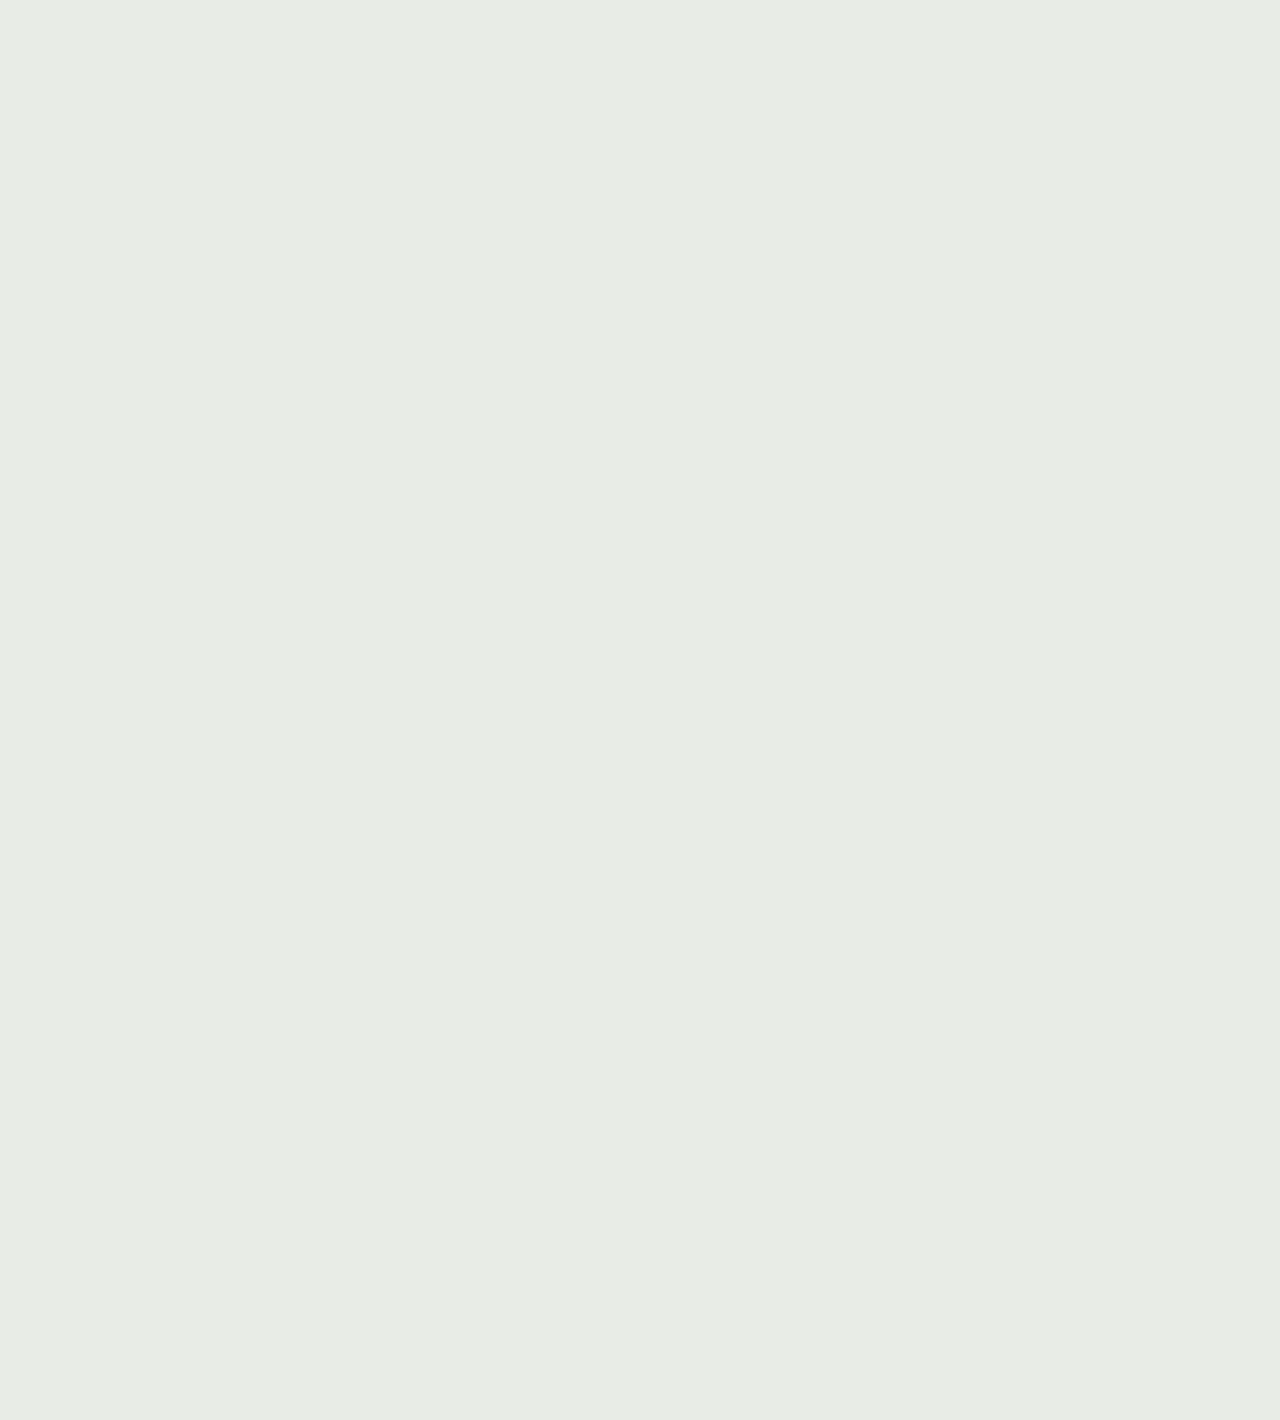
==== commit bf0349c0: "Add files via upload" ====
--- a/TECH-ADISA-main new (2)/TECH-ADISA-main/TECH-ADISA/index.html
+++ b/TECH-ADISA-main new (2)/TECH-ADISA-main/TECH-ADISA/index.html
@@ -190,7 +190,7 @@
           </div>
         </div>
       </div>
-   </div>
+    </div>
     </div>
     </div>
 
@@ -200,7 +200,7 @@
         <div class="we-do-desc">
           <div class="row">
             <div class="col-md-6">
-              <h2>What We Do</h2>
+              <h2><b>What We Do</b></h2>
               <h3>Fast, Secure, SEO & Mobile Friendly <br>
                 Website Development Services In India</h3>
             </div>
@@ -216,7 +216,7 @@
           <div class="row">
             <div class="col-md-4">
               <div class="wedo-card">
-                <div class="card-body">
+                <div class="card-body text-white">
                   <h5 class="card-title">Digital Marketing</h5>
                   <p class="card-body">
                     We provide digital marketing services to help businesses grow and reach their target audience.
@@ -227,10 +227,56 @@
             </div>
             <div class="col-md-4">
               <div class="wedo-card">
-                <div class="card-body">
+                <div class="card-body text-white">
                   <h5 class="card-title">web development</h5>
                   <p class="card-body">
                     We provide digital marketing services to help businesses grow and reach their target audience.
+                  </p>
+                  <a href="form.html" class="btn btn-primary">more</a>
+                </div>
+              </div>
+            </div>
+            <div class="col-md-4">
+              <div class="wedo-card">
+                <div class="card-body text-white">
+                  <h5 class="card-title">Android Application</h5>
+                  <p class="card-body">
+                    Embrace the new market standard as we craft creative and functional solutions for you...
+                  </p>
+                  <a href="form.html" class="btn btn-primary">more</a>
+                </div>
+              </div>
+            </div>
+          </div>
+          <div class="row">
+            <div class="col-md-4">
+              <div class="wedo-card">
+                <div class="card-body text-white">
+                  <h5 class="card-title">Hybrid Application</h5>
+                  <p class="card-body">
+                    Singsys expertly delivers streamlined, appealing, and commercially viable cross-platform mobile solutions....
+                  </p>
+                  <a href="form.html" class="btn btn-primary">more</a>
+                </div>
+              </div>
+            </div>
+            <div class="col-md-4">
+              <div class="wedo-card">
+                <div class="card-body text-white">
+                  <h5 class="card-title">Enterprise Application</h5>
+                  <p class="card-body">
+                    Unlock the potential of tailored enterprise applications to streamline operations and drive success...
+                  </p>
+                  <a href="form.html" class="btn btn-primary">more</a>
+                </div>
+              </div>
+            </div>
+            <div class="col-md-4">
+              <div class="wedo-card">
+                <div class="card-body text-white">
+                  <h5 class="card-title">iPhone and iPad Application</h5>
+                  <p class="card-body">
+                    Singsys is recognised as a premier app development company, crafting innovative solutions for your business ideas...
                   </p>
                   <a href="form.html" class="btn btn-primary">more</a>
                 </div>
@@ -258,8 +304,8 @@
               <div class="first eng-card">
                 <div class="card-body">
                   <div class="card-title">
-                    <img src="tag.png" alt="icon" width="42" height="40">
-                    <h5><b>Fix price Projects</b></h5>
+                    <i class="fa solid fa-user-plus" style="font-size: 24px;"></i>
+                    <span class="text-black"><b>Fix price Projects</b></span>
                   </div>
                   <p class="card-text">pre decide price structure that suits small and medium enterprises.</p>
                   <a href="form.html" class="btn btn-primary">more</a>
@@ -270,8 +316,8 @@
               <div class=" second eng-card">
                 <div class="card-body">
                   <div class="card-title">
-                    <img src="" alt="icon" width="42" height="40">
-                    <h5><b>Time and material model.</b></h5>
+                    <i class="fa fa-clock" style="font-size: 24px;"></i>
+                    <span class="text-black"><b>Time and material model.</b></span>
                   </div>
                   <p class="card-text">time & resource as basis parameter for flexible development model.</p>
                   <a href="form.html" class="btn btn-primary">more</a>
@@ -282,8 +328,8 @@
               <div class="third eng-card">
                 <div class="card-body">
                   <div class="card-title">
-                    <img src="" alt="icon" width="42" height="40">
-                    <h5><b>Hire a team</b></h5>
+                    <i class="fa fa-users" style="font-size: 24px;"></i>
+                    <span class="text-black"><b>Hire a team</b></span>
                   </div>
                   <p class="card-text">Choose the resource for complete involvement in project development</p>
                   <a href="form.html" class="btn btn-primary">more</a>
@@ -306,12 +352,14 @@
         <li>Annoucement and promotions</li>
         <li>Thought Leadership Content</li>
       </ul>
-      <form class="d-flex" role="search">
-        <input class="form-control " type="search" placeholder=" Enter email" aria-label="Search">
+      <form class="d-flex" role="form">
+        <input class="form-control " type="email" placeholder=" Enter email" aria-label="Email address">
         <button class="btn btn-outline-dark" type="submit"> Subscribe
           now</button>
       </form>
     </div>
+
+
     <!-- Section: Social media -->
     <footer class="text-center text-lg-start text-white" style="background-color: #1d7198">
       <section class="d-flex justify-content-between p-4" style="background-color: #124a77">
--- a/TECH-ADISA-main new (2)/TECH-ADISA-main/TECH-ADISA/styles.css
+++ b/TECH-ADISA-main new (2)/TECH-ADISA-main/TECH-ADISA/styles.css
@@ -248,6 +248,8 @@
 /* our story*/
 div.our-story{
     padding: 30px 30px;
+    background-color: #1d3557;
+    color: white;
 }
 
 .main-text h4{
@@ -264,13 +266,12 @@
 
 /*wrapper section*/
 .wrapper{
-    position:absolute;
     display: flex;
     width: 100%;
 }
 
 .container3{
-    width: 28vmin;
+    width: 33%;
     height: 28vmin;
     display: flex;
     flex-direction: column;
@@ -279,16 +280,17 @@
     justify-content: space-around;
     padding: 20px;
     font-size: 24px;
+    background-color: #7c4dff;
 }
 
 i{
     text-align: center;
 }
 span.num{
-    color: #7c4dff;
+    color: #09080a;
     text-align: center;
     font-weight: 600;
-    font-size: 28px;
+    font-size: 38px;
     
 
 }
@@ -296,6 +298,19 @@
     color: rgb(20, 20, 20);
     text-align: center;
     font-weight: 500;
+    font-size: 20px;
+}
+span.experience{
+    color: rgb(20, 20, 20);
+    text-align: center;
+    font-weight: 500;
+    font-size: 20px;
+}
+span.projects{
+    color: rgb(20, 20, 20);
+    text-align: center;
+    font-weight: 500;
+    font-size: 20px;
 }
 
 @media screen and (max-width:1024px) {
@@ -337,17 +352,19 @@
 
  div.we-do-desc p{
     font-size: 18px;
-    font-weight: 200px;
+    font-weight: 400px;
  }
 
  /*wedo card box*/
  div.wedo-card{
-    background-color: #e63946;
+    background-color:#023e8a;
     border-radius: 20px;
     padding: 20px 40px;
-    box-shadow: 0px 5px  15px rgba(0, 0, 0, 0.25) ;
-
+    box-shadow: 10px 5px  15px rgba(0, 0, 0, 0.25) ;
  }
+
+
+
 .wedo-card h5{
     font-size: 20px;
     font-weight: bold;
@@ -406,20 +423,87 @@
 
 Div.newsletter h2{
     font-weight: 700;
+    margin-bottom: 20px;
 }
 
 div.newsletter ul{
-    display: block;
+    display:flex ;
     font-size: 12px;
     color: #070f29;
-    font-weight: 600; 
-}
+    font-weight: 600;
+    padding: 0; 
+    margin: 0; 
+}
+
+div.newsletter .form-control {
+    padding: 4px;
+    border-radius: 4px;
+    border: 2px solid #ccc;
+}
+
 .h1.title-large-text{
     font-family: 'Droid Serif', serif;
     justify-items: center;
 
 }
 /*responsive*/
+@media (min-width: 768px) {
+    div.newsletter ul {
+        flex-direction: row; /* Aligns items in a row on larger screens */
+        justify-content: space-between; /* Distributes space between items */
+    }
+
+    div.newsletter form {
+        flex-direction: row; /* Aligns form elements in a row on larger screens */
+        align-items: center; /* Centers form elements vertically */
+    }
+
+    div.newsletter .form-control {
+        flex: 1;
+        margin-right: 10px;
+    }
+
+    div.newsletter .btn {
+        margin:0;
+    }
+}
+
+@media (max-width: 767px) {
+    div.newsletter ul {
+        font-size: 12px; /* Adjusts font size for smaller screens */
+        flex-direction: row; /* Stacks items vertically on smaller screens */
+        align-items: center; /* Centers items horizontally */
+    }
+
+    div.newsletter form {
+        flex-direction: row; /* Stacks form elements vertically on smaller screens */
+    }
+}
+
+@media (max-width: 480px) {
+    div.newsletter {
+        padding: 30px; /* Reduces padding on very small screens */
+    }
+
+    div.newsletter h2 {
+        font-size: 1.25rem; /* Reduces font size for very small screens */
+    }
+
+    div.newsletter .form-control {
+        padding: 8px; /* Adjusts padding for smaller screens */
+    }
+
+    div.newsletter .btn {
+        padding: 8px; /* Adjusts padding for smaller screens */
+    }
+}
+
+/* Title large text styling */
+.h1.title-large-text {
+    font-family: 'Droid Serif', serif;
+    font-size: 2rem; /* Adjusts font size */
+    margin: 0 auto; /* Centers the text */
+}
 
 /* FORM PAGE*/
 
@@ -445,8 +529,10 @@
   }
 
 .text-button{
-    text-align: right;
+    text-align: center;
     margin-bottom: 30px;
+    
+
 }
 
 
@@ -720,3 +806,68 @@
         font-size: 4vw; /* Adjust font size for smaller screens */
     }
 }
+
+/* web development page*/
+div.full-page-banner{
+    padding: 40px 50px;
+    background-color: #a8dadc;
+    border-radius: 2px;
+    width: 200px;
+    box-shadow: 0px 5px  15px rgba(0, 0, 0, 0.25) ;
+    width: 100%;
+    
+
+}
+.full-page-banner h1{
+    font-size: 44px;
+    line-height: 1.4;
+    text-align: left;
+    font-weight: 700;
+}
+
+/*SERVICES INCLUDE*/
+div.service-include{
+    padding: 40px 45px;
+    background-color: #e8ece6;
+}
+
+.service-include h1{
+    text-align: center;
+    font-size: 40px;
+    font-weight: 700;
+    padding-bottom: 30px;
+    
+}
+.service-include p{
+    font-weight:300;
+    font-size: 20px;
+
+}
+
+.card {
+    width: 300px;
+    height: 254px;
+    background-image: linear-gradient(163deg, #1b110e 0%, #240b58 100%);
+    border-radius: 20px;
+    transition: all .3s;
+   }
+   
+   .card2 {
+    width: 190px;
+    height: 254px;
+    background-color: #023e8a;
+    border-radius:0;
+    transition: all .2s;
+    padding: 30px 35px;
+    width: auto;
+
+   }
+   
+   .card2:hover {
+    transform: scale(0.98);
+    border-radius: 20px;
+   }
+   
+   .card:hover {
+    box-shadow: 0px 0px 30px 1px rgba(0, 255, 117, 0.30);
+   }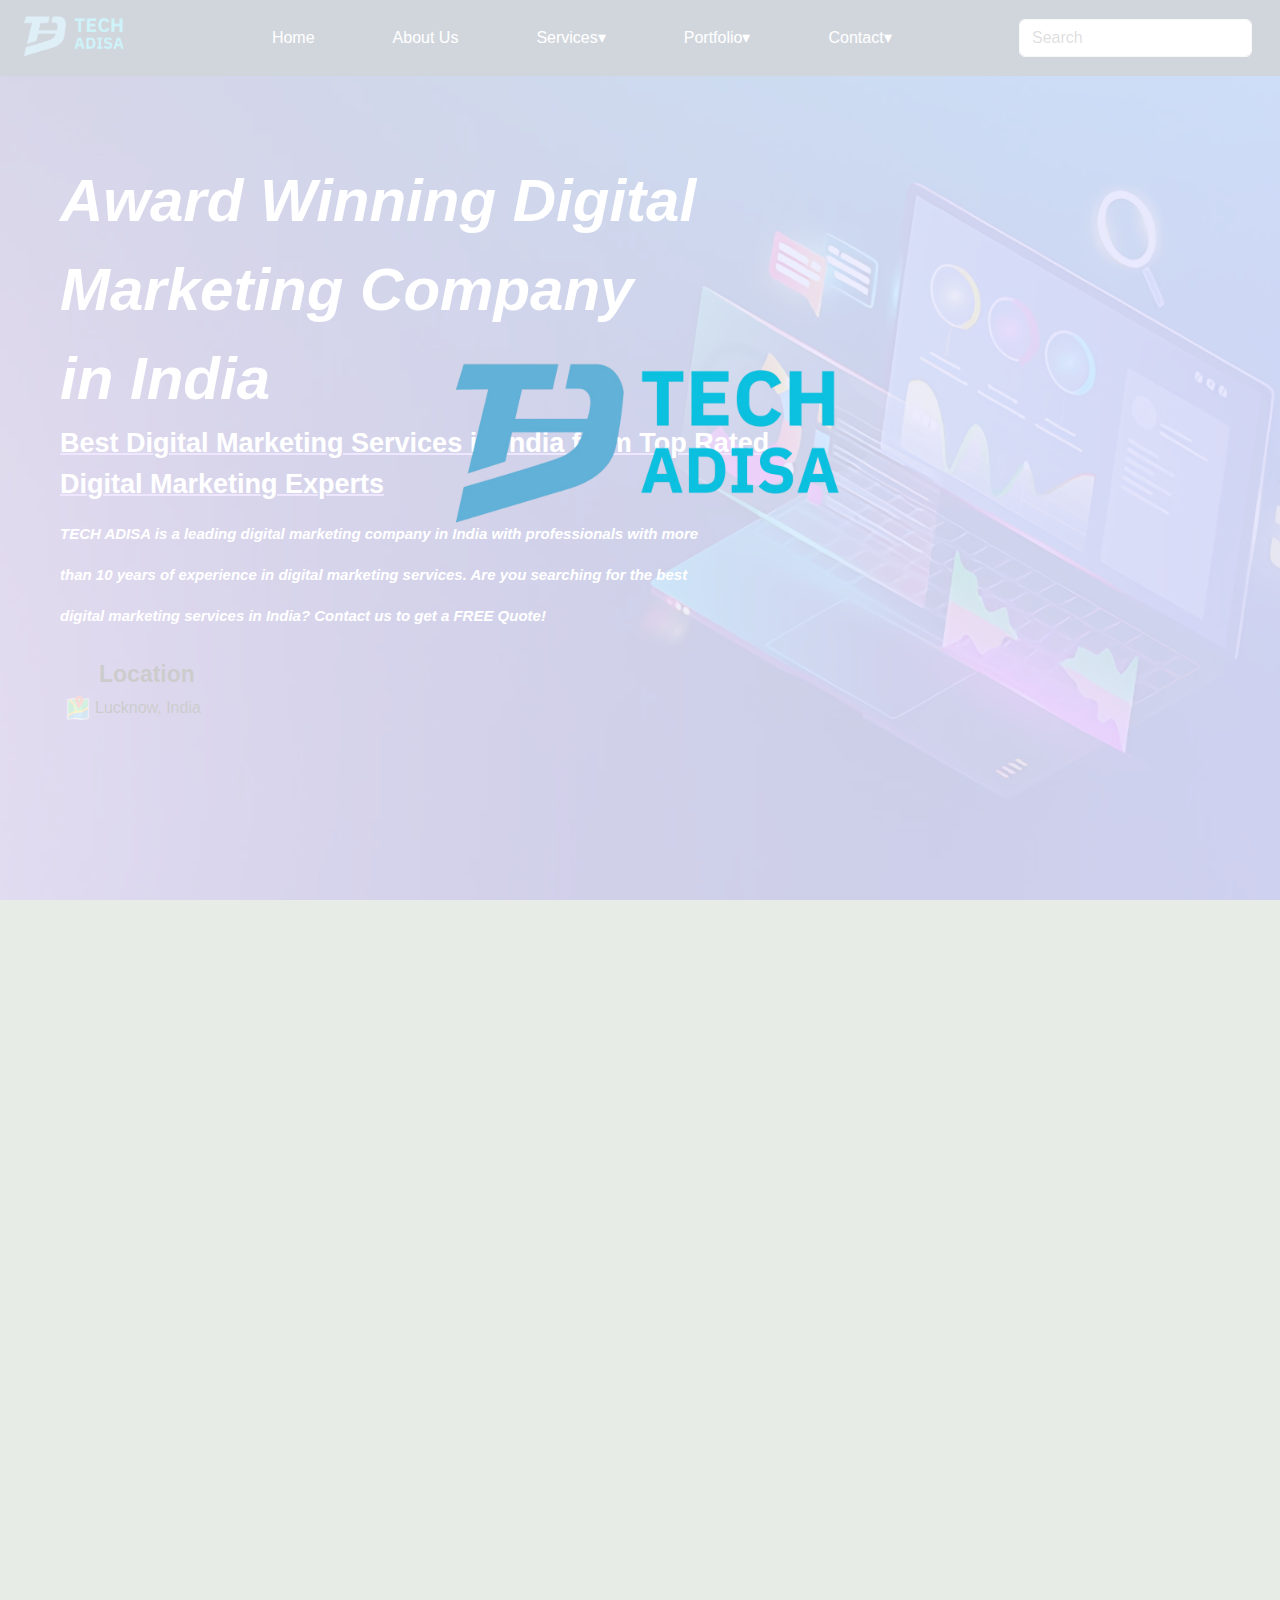
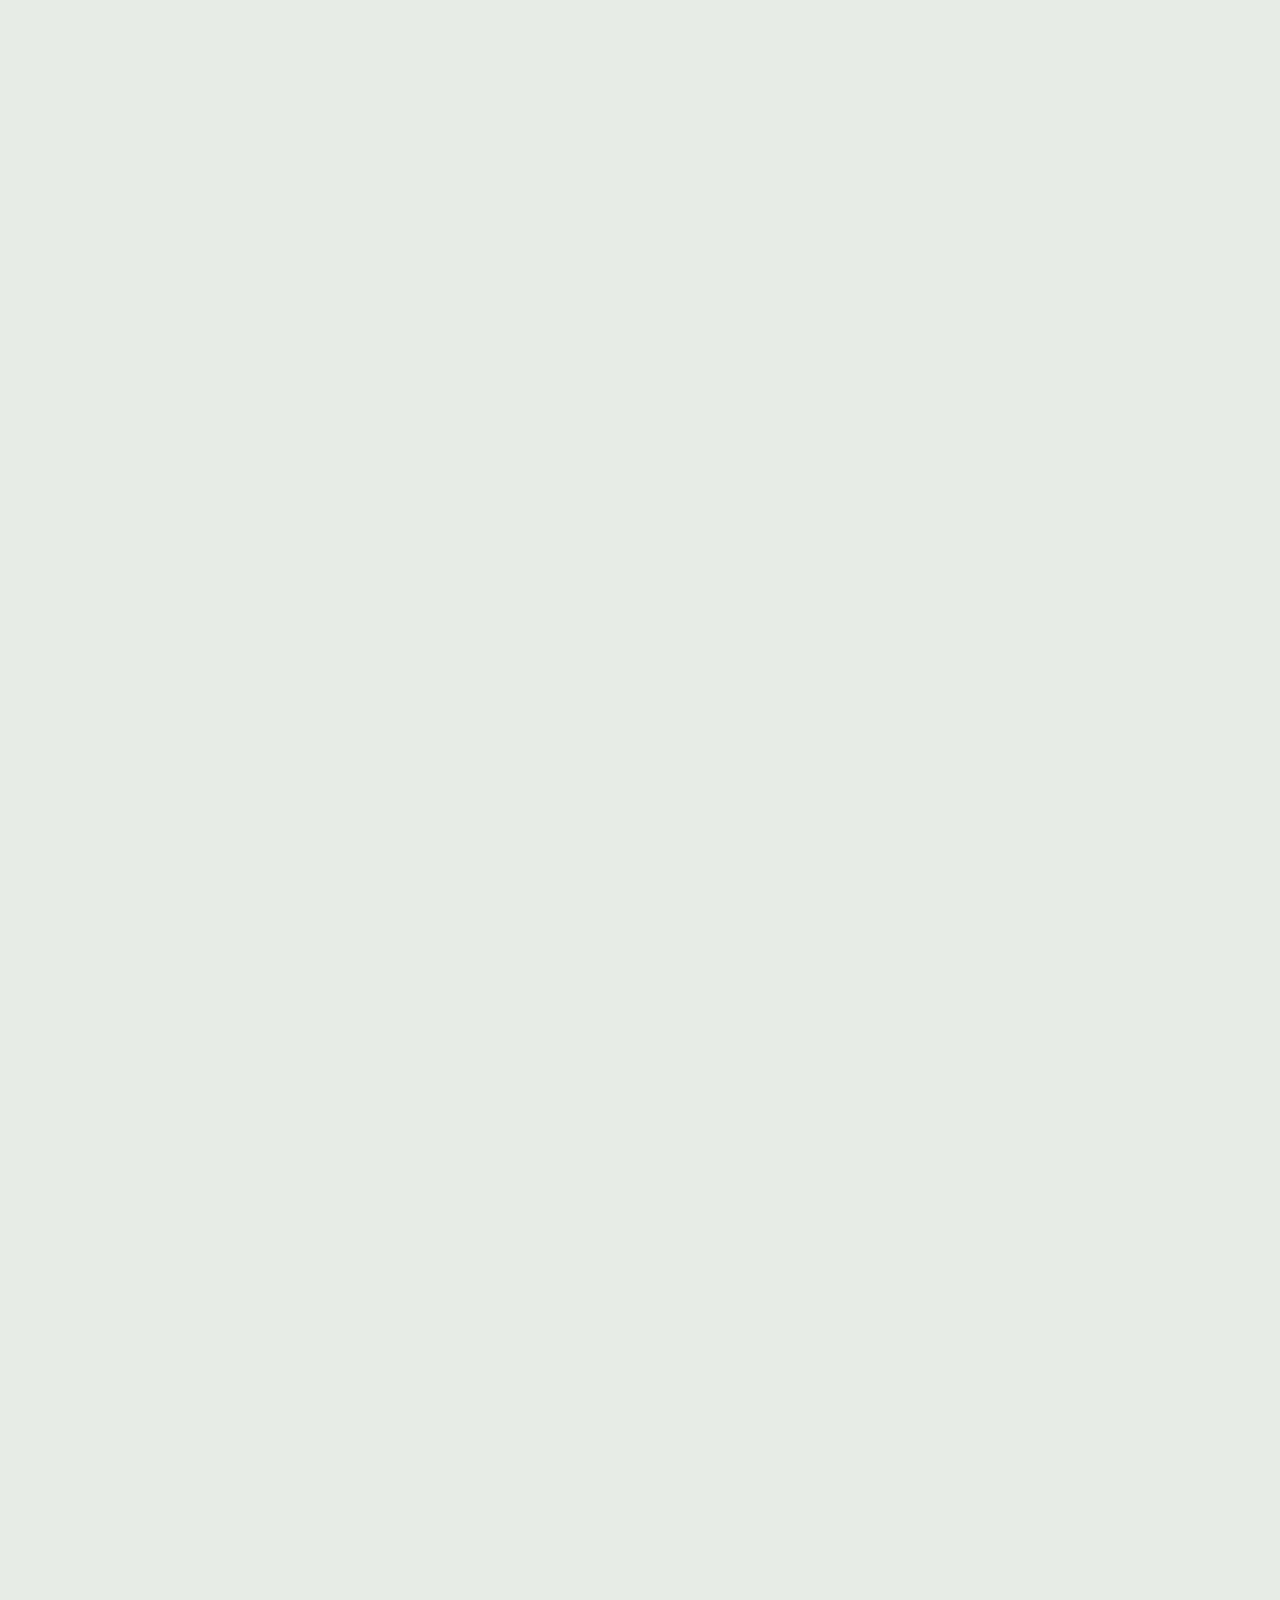
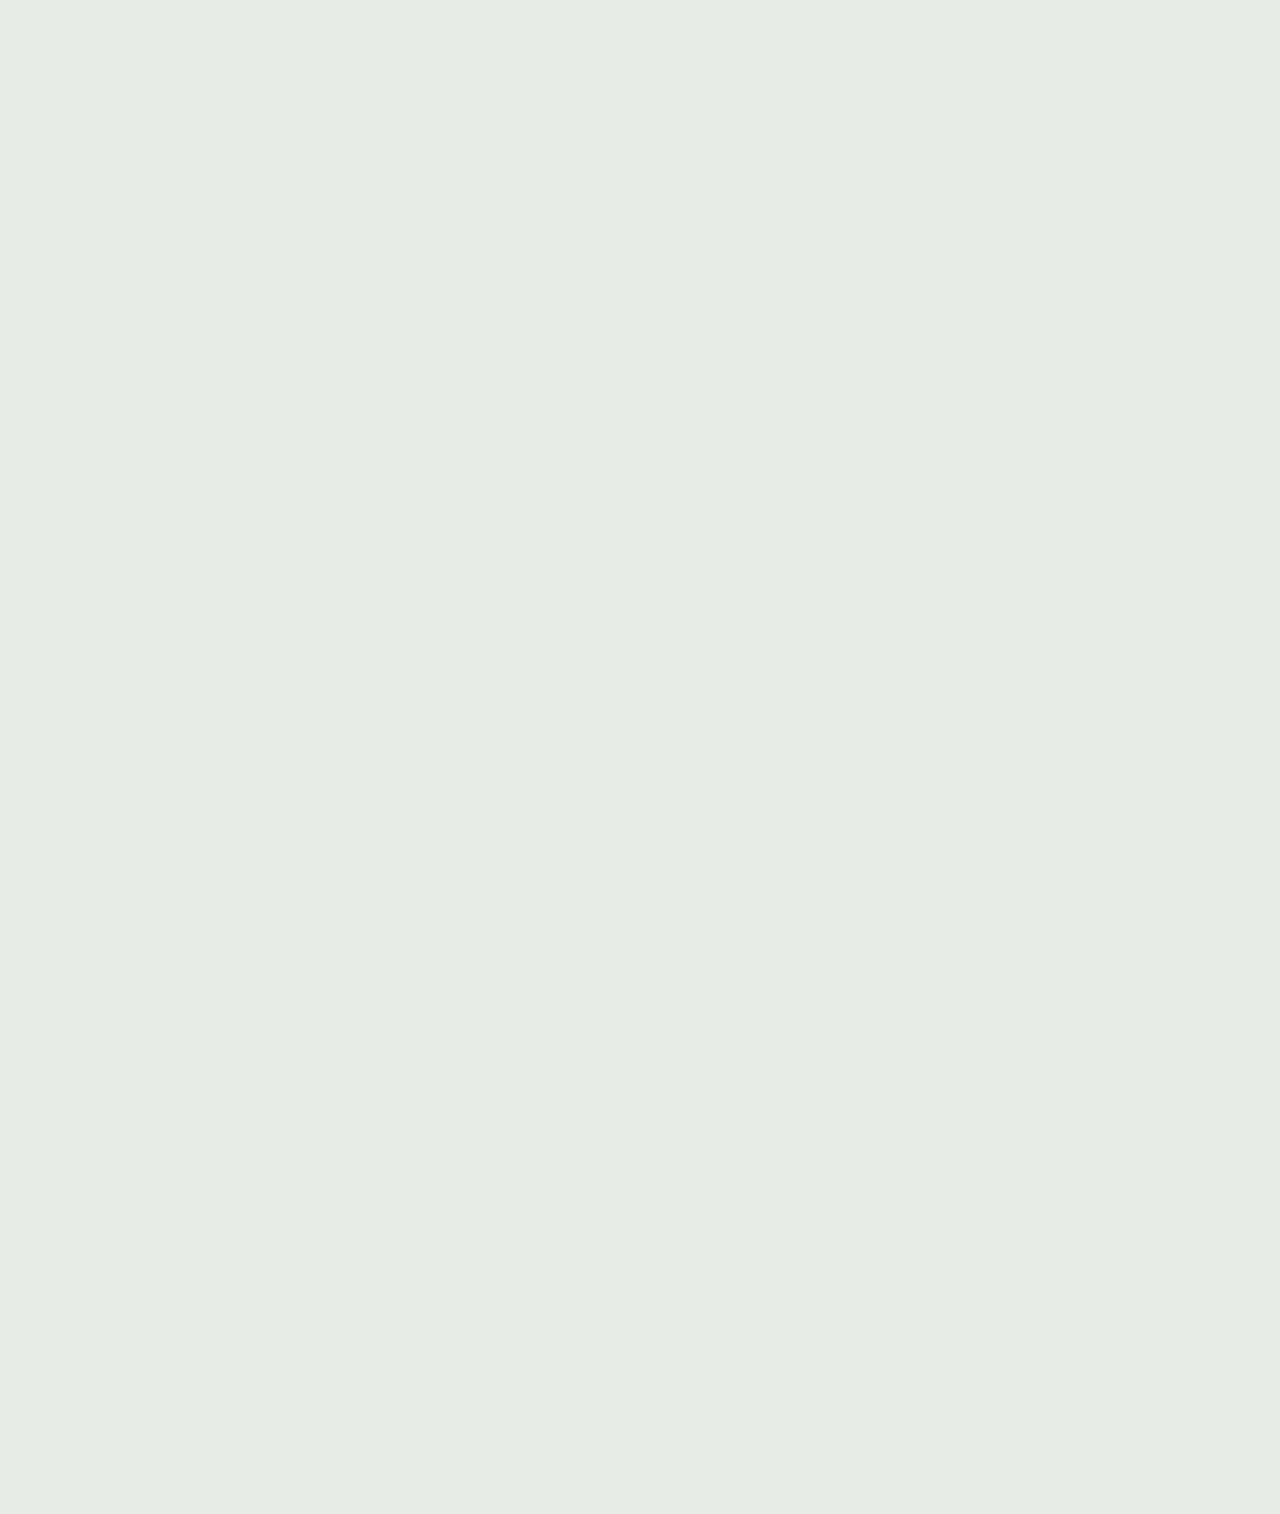
==== commit 52eef2f9: "Add files via upload" ====
--- a/TECH-ADISA-main new (2)/TECH-ADISA-main/TECH-ADISA/index.html
+++ b/TECH-ADISA-main new (2)/TECH-ADISA-main/TECH-ADISA/index.html
@@ -1,6 +1,5 @@
 <!DOCTYPE html>
 <html lang="en">
-
 <head>
   <meta charset="UTF-8">
   <meta name="viewport" content="width=device-width, initial-scale=1.0">
@@ -20,7 +19,6 @@
     <a href="#"><img src="images/logo.png" alt="Company Logo"></a>
     <a href="#"><img src="images/TECH-ADISA.png" alt="Company Logo"></a>
   </div>
-
   <main>
     <nav class="navbar">
       <div class="logo">
@@ -63,7 +61,7 @@
             <a href="#service4">SMO Services</a>
             <a href="#service5">Software</a>
             <a href="#service6">PPC Services</a>
-            <a href="#service7">Web Development</a>
+            <a href="web.html">Web Development</a>
             <a href="#service7">Graphic Design</a>
             <a href="#service7">Web Design Services</a>
           </div>
@@ -164,7 +162,7 @@
     </div>
     <!--our story -->
     <div class="our-story">
-      <div class="container">
+      <div class="container-lg col-sm">
         <div class="main-text">
           <h4>Our Story</h4>
           <p>
@@ -193,10 +191,9 @@
     </div>
     </div>
     </div>
-
     <!-- what we do-->
     <div class="what-we-do">
-      <div class="container">
+      <div class="container-md col-sm">
         <div class="we-do-desc">
           <div class="row">
             <div class="col-md-6">
@@ -216,7 +213,8 @@
           <div class="row">
             <div class="col-md-4">
               <div class="wedo-card">
-                <div class="card-body text-white">
+                <div class="card-head text-white">
+                  <img src="https://png.pngtree.com/png-clipart/20230403/original/pngtree-digital-marketing-line-icon-png-image_9020927.png" width="50px" height="40px">
                   <h5 class="card-title">Digital Marketing</h5>
                   <p class="card-body">
                     We provide digital marketing services to help businesses grow and reach their target audience.
@@ -227,18 +225,20 @@
             </div>
             <div class="col-md-4">
               <div class="wedo-card">
-                <div class="card-body text-white">
+                <div class="card-haed text-white">
+                  <img src="" width="50px" height="40px">
                   <h5 class="card-title">web development</h5>
                   <p class="card-body">
                     We provide digital marketing services to help businesses grow and reach their target audience.
                   </p>
-                  <a href="form.html" class="btn btn-primary">more</a>
+                  <a href="web.html" class="btn btn-primary">more</a>
                 </div>
               </div>
             </div>
             <div class="col-md-4">
               <div class="wedo-card">
-                <div class="card-body text-white">
+                <div class="card-head text-white">
+                  <img src="" width="50px" height="40px">
                   <h5 class="card-title">Android Application</h5>
                   <p class="card-body">
                     Embrace the new market standard as we craft creative and functional solutions for you...
@@ -251,7 +251,8 @@
           <div class="row">
             <div class="col-md-4">
               <div class="wedo-card">
-                <div class="card-body text-white">
+                <div class="card-head text-white">
+                  <img src="">
                   <h5 class="card-title">Hybrid Application</h5>
                   <p class="card-body">
                     Singsys expertly delivers streamlined, appealing, and commercially viable cross-platform mobile solutions....
@@ -262,7 +263,8 @@
             </div>
             <div class="col-md-4">
               <div class="wedo-card">
-                <div class="card-body text-white">
+                <div class="card-head text-white">
+                  <img src="[data-uri]" width="50px" height="40px">
                   <h5 class="card-title">Enterprise Application</h5>
                   <p class="card-body">
                     Unlock the potential of tailored enterprise applications to streamline operations and drive success...
@@ -288,13 +290,13 @@
     </div>
     <!--engagement model-->
     <div class="eng-model">
-      <div class="container">
+      <div class="container-sm">
         <div class="head-text text-start">
-          <h4><b>Our engagement models empower you to determine<br>
+          <h4><b>Our engagement models empower you to determine
               control and responsibility with ease</b></h4>
           <p>Unlock maximum ROI with techadisa dynamic engagement models tailored to suit your project
             needs,empowering
-            customers to choose the perfect fit <br>
+            customers to choose the perfect fit
             for success. Trust our expertise for suggested engagement models aligned with your project requirements.
           </p>
         </div>
@@ -304,7 +306,7 @@
               <div class="first eng-card">
                 <div class="card-body">
                   <div class="card-title">
-                    <i class="fa solid fa-user-plus" style="font-size: 24px;"></i>
+                    <i class="fa fa-users" style="font-size: 24px;"></i>
                     <span class="text-black"><b>Fix price Projects</b></span>
                   </div>
                   <p class="card-text">pre decide price structure that suits small and medium enterprises.</p>
@@ -316,7 +318,7 @@
               <div class=" second eng-card">
                 <div class="card-body">
                   <div class="card-title">
-                    <i class="fa fa-clock" style="font-size: 24px;"></i>
+                    <i class="fa fa-users" style="font-size: 24px;"></i>
                     <span class="text-black"><b>Time and material model.</b></span>
                   </div>
                   <p class="card-text">time & resource as basis parameter for flexible development model.</p>
--- a/TECH-ADISA-main new (2)/TECH-ADISA-main/TECH-ADISA/styles.css
+++ b/TECH-ADISA-main new (2)/TECH-ADISA-main/TECH-ADISA/styles.css
@@ -280,14 +280,15 @@
     justify-content: space-around;
     padding: 20px;
     font-size: 24px;
-    background-color: #7c4dff;
+    background-color: #2A628F;
+    
 }
 
 i{
     text-align: center;
 }
 span.num{
-    color: #09080a;
+    color:white;
     text-align: center;
     font-weight: 600;
     font-size: 38px;
@@ -295,19 +296,19 @@
 
 }
 span.team{
-    color: rgb(20, 20, 20);
+    color: white;
     text-align: center;
     font-weight: 500;
     font-size: 20px;
 }
 span.experience{
-    color: rgb(20, 20, 20);
+    color: white;
     text-align: center;
     font-weight: 500;
     font-size: 20px;
 }
 span.projects{
-    color: rgb(20, 20, 20);
+    color:white;
     text-align: center;
     font-weight: 500;
     font-size: 20px;
@@ -333,9 +334,11 @@
       max-width: 1140px !important;
     }
   }
+
+
  div.what-we-do{
     padding: 50px 5px;
-    background-color: #83a9e2;
+    background-color: #ade8f4;
     position: relative;
  }
  
@@ -345,23 +348,35 @@
 
  }
 
- div.we-do-desc h3{
+ .we-do-desc h3{
     font-size: 25px;
     font-weight: 400;
  }
 
  div.we-do-desc p{
-    font-size: 18px;
-    font-weight: 400px;
+    font-size: 20px;
+    font-weight: 450;
  }
 
- /*wedo card box*/
+
  div.wedo-card{
-    background-color:#023e8a;
     border-radius: 20px;
     padding: 20px 40px;
-    box-shadow: 10px 5px  15px rgba(0, 0, 0, 0.25) ;
+    width: 350px;
+    height: 220px;
+    border-radius: 20px;
+    background: linear-gradient(170deg, rgba(6, 97, 136, 0.623) 0%, rgb(31, 31, 31) 100%);
+    position: relative;
+    box-shadow: 0 5px 50px rgba(14, 18, 19, 0.55);
+    cursor: pointer;
+    transition: all .3s;
+    margin-top: 15px;
  }
+      
+      .wedo-card:hover {
+        transform: scale(0.9);
+      }
+ 
 
 
 
@@ -387,7 +402,7 @@
 }
 
 
-div.eng-model.head-text.text-start.h4{
+div.eng-model.head-text h4{
     color: #070f29;
     margin-bottom: 10px;
     font-weight: 600;
@@ -396,22 +411,29 @@
     font-family: 'Droid Serif', serif;
 }
 
+.eng-card{
+    margin-top: 15px;
+}
 
 div.eng-card-box{
     margin-top: 20px;
     padding: 40px;
     font-size: 20px;
-}
+    display: flex;
+}
+
 .eng-card-box{
     background-color: #a8dadc;
     border-radius: 20px;
     padding: 10px 60px;
-    width: 200px;
     box-shadow: 0px 5px  15px rgba(0, 0, 0, 0.25) ;
-    width: 100%;
-    
-}
-
+    width: 100%; 
+}
+
+.eng-card .card-title i {
+    font-size: 24px;
+    margin-right: 10px; /* Space between icon and text */
+}
 
 
 div.newsletter{
@@ -825,10 +847,19 @@
     font-weight: 700;
 }
 
+div.packages{
+    padding: 40px 50px;
+    width: 200px;
+
+}
+
+
+
 /*SERVICES INCLUDE*/
 div.service-include{
     padding: 40px 45px;
     background-color: #e8ece6;
+   
 }
 
 .service-include h1{
@@ -847,20 +878,21 @@
 .card {
     width: 300px;
     height: 254px;
-    background-image: linear-gradient(163deg, #1b110e 0%, #240b58 100%);
-    border-radius: 20px;
+    background-image: linear-gradient(163deg, #1b110e 0%, #0a0419 100%);
+    border-radius: 10px;
     transition: all .3s;
+    margin-top: 20px;
+    
    }
    
    .card2 {
-    width: 190px;
+    width: 40px;
     height: 254px;
     background-color: #023e8a;
-    border-radius:0;
+    border-radius:10px;
     transition: all .2s;
     padding: 30px 35px;
     width: auto;
-
    }
    
    .card2:hover {
@@ -870,4 +902,5 @@
    
    .card:hover {
     box-shadow: 0px 0px 30px 1px rgba(0, 255, 117, 0.30);
-   }+   }
+
